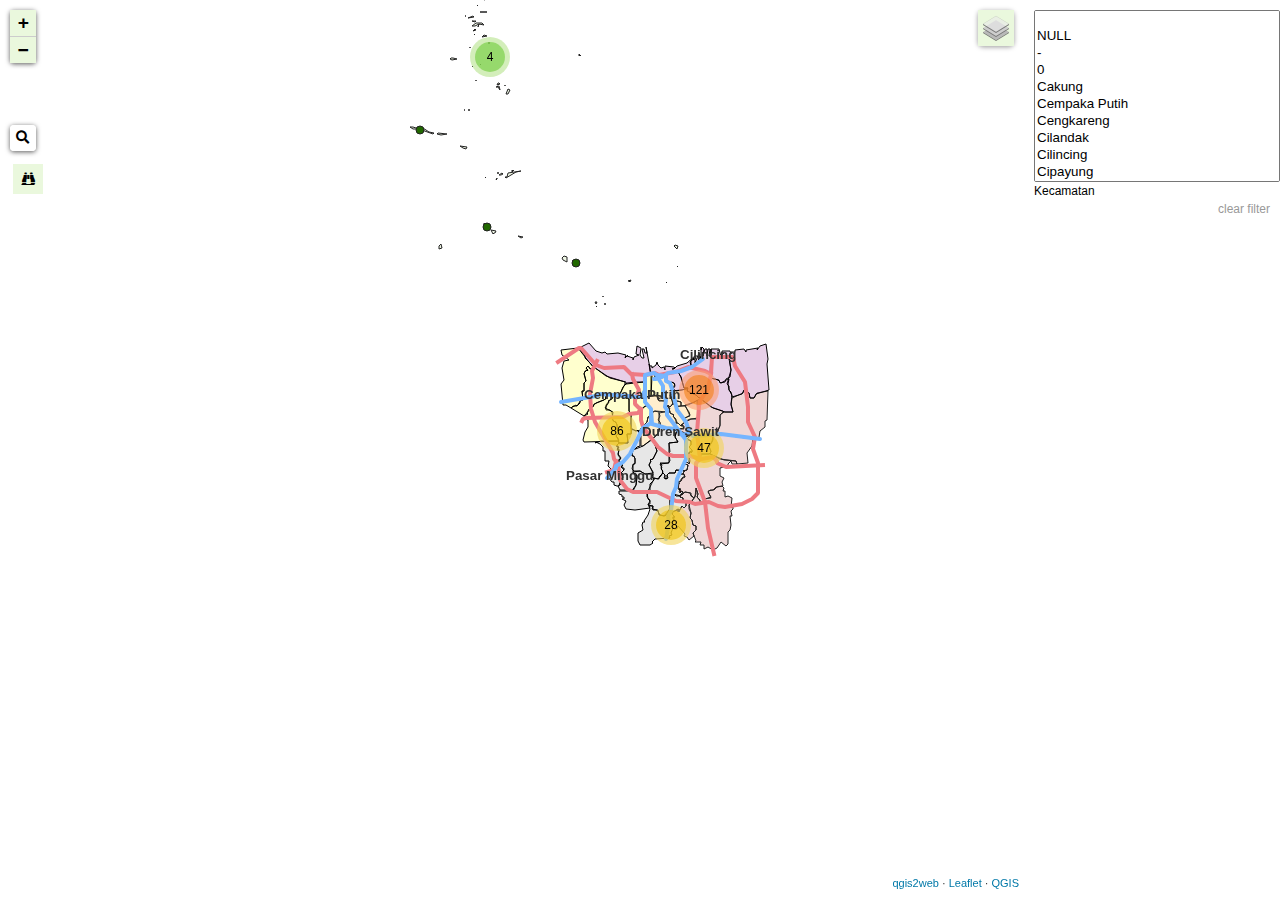
==== map_files/index.html @ c052dae5 "move new data" ====
<!doctype html>
<html lang="en">
    <head>
        <meta charset="utf-8">
        <meta http-equiv="X-UA-Compatible" content="IE=edge">
        <meta name="viewport" content="initial-scale=1,user-scalable=no,maximum-scale=1,width=device-width">
        <meta name="mobile-web-app-capable" content="yes">
        <meta name="apple-mobile-web-app-capable" content="yes">
        <link rel="stylesheet" href="css/leaflet.css">
        <link rel="stylesheet" href="css/qgis2web.css"><link rel="stylesheet" href="css/fontawesome-all.min.css">
        <link rel="stylesheet" href="css/MarkerCluster.css">
        <link rel="stylesheet" href="css/MarkerCluster.Default.css">
        <link rel="stylesheet" href="css/leaflet-search.css">
        <link rel="stylesheet" href="css/filter.css">
<link rel="stylesheet" href="css/nouislider.min.css">
        <link rel="stylesheet" href="css/leaflet-control-geocoder.Geocoder.css">
        <link rel="stylesheet" href="css/leaflet-measure.css">
        <style>
        html, body, #map {
            width: 100%;
            height: 100%;
            padding: 0;
            margin: 0;
        }
        </style>
        <title></title>
    </head>
    <body>
        <div id="map">
        </div>
        <script src="js/qgis2web_expressions.js"></script>
        <script src="js/leaflet.js"></script>
        <script src="js/leaflet.rotatedMarker.js"></script>
        <script src="js/leaflet.pattern.js"></script>
        <script src="js/leaflet-hash.js"></script>
        <script src="js/Autolinker.min.js"></script>
        <script src="js/rbush.min.js"></script>
        <script src="js/labelgun.min.js"></script>
        <script src="js/labels.js"></script>
        <script src="js/leaflet-control-geocoder.Geocoder.js"></script>
        <script src="js/leaflet-measure.js"></script>
        <script src="js/leaflet.markercluster.js"></script>
        <script src="js/leaflet-search.js"></script>
        <script src="js/tailDT.js"></script>
<script src="js/nouislider.min.js"></script>
<script src="js/wNumb.js"></script>
        <script src="data/JakartaBarat_0.js"></script>
        <script src="data/JakartaPusat_1.js"></script>
        <script src="data/JakartaSelatan_2.js"></script>
        <script src="data/JakartaTimur_3.js"></script>
        <script src="data/JakartaUtara_4.js"></script>
        <script src="data/KepSeribu_5.js"></script>
        <script src="data/JalanTol_6.js"></script>
        <script src="data/KRLLine_7.js"></script>
        <script src="data/RPTRA_8.js"></script>
        <script>
        var highlightLayer;
        function highlightFeature(e) {
            highlightLayer = e.target;

            if (e.target.feature.geometry.type === 'LineString') {
              highlightLayer.setStyle({
                color: '#ffff00',
              });
            } else {
              highlightLayer.setStyle({
                fillColor: '#ffff00',
                fillOpacity: 1
              });
            }
            highlightLayer.openPopup();
        }
        var map = L.map('map', {
            zoomControl:true, maxZoom:28, minZoom:1
        }).fitBounds([[-6.603507578263641,106.30020121860794],[-5.8661465099642855,107.29109935093216]]);
        var hash = new L.Hash(map);
        map.attributionControl.setPrefix('<a href="https://github.com/tomchadwin/qgis2web" target="_blank">qgis2web</a> &middot; <a href="https://leafletjs.com" title="A JS library for interactive maps">Leaflet</a> &middot; <a href="https://qgis.org">QGIS</a>');
        var autolinker = new Autolinker({truncate: {length: 30, location: 'smart'}});
        var measureControl = new L.Control.Measure({
            position: 'topleft',
            primaryLengthUnit: 'meters',
            secondaryLengthUnit: 'kilometers',
            primaryAreaUnit: 'sqmeters',
            secondaryAreaUnit: 'hectares'
        });
        measureControl.addTo(map);
        document.getElementsByClassName('leaflet-control-measure-toggle')[0]
        .innerHTML = '';
        document.getElementsByClassName('leaflet-control-measure-toggle')[0]
        .className += ' fas fa-ruler';
        var bounds_group = new L.featureGroup([]);
        function setBounds() {
        }
        function pop_JakartaBarat_0(feature, layer) {
            layer.on({
                mouseout: function(e) {
                    for (i in e.target._eventParents) {
                        e.target._eventParents[i].resetStyle(e.target);
                    }
                    if (typeof layer.closePopup == 'function') {
                        layer.closePopup();
                    } else {
                        layer.eachLayer(function(feature){
                            feature.closePopup()
                        });
                    }
                },
                mouseover: highlightFeature,
            });
            var popupContent = '<table>\
                    <tr>\
                        <th scope="row">Kecamatan</th>\
                        <td>' + (feature.properties['Kecamatan'] !== null ? autolinker.link(feature.properties['Kecamatan'].toLocaleString()) : '') + '</td>\
                    </tr>\
                    <tr>\
                        <th scope="row">Kota</th>\
                        <td>' + (feature.properties['Kota'] !== null ? autolinker.link(feature.properties['Kota'].toLocaleString()) : '') + '</td>\
                    </tr>\
                    <tr>\
                        <th scope="row">Luas (km2)</th>\
                        <td>' + (feature.properties['Luas (km2)'] !== null ? autolinker.link(feature.properties['Luas (km2)'].toLocaleString()) : '') + '</td>\
                    </tr>\
                </table>';
            layer.bindPopup(popupContent, {maxHeight: 400});
        }

        function style_JakartaBarat_0_0() {
            return {
                pane: 'pane_JakartaBarat_0',
                opacity: 1,
                color: 'rgba(0,0,0,1.0)',
                dashArray: '',
                lineCap: 'butt',
                lineJoin: 'miter',
                weight: 1.0, 
                fill: true,
                fillOpacity: 1,
                fillColor: 'rgba(255,255,0,0.19215686274509805)',
                interactive: false,
            }
        }
        map.createPane('pane_JakartaBarat_0');
        map.getPane('pane_JakartaBarat_0').style.zIndex = 400;
        map.getPane('pane_JakartaBarat_0').style['mix-blend-mode'] = 'normal';
        var layer_JakartaBarat_0 = new L.geoJson(json_JakartaBarat_0, {
            attribution: '',
            interactive: false,
            dataVar: 'json_JakartaBarat_0',
            layerName: 'layer_JakartaBarat_0',
            pane: 'pane_JakartaBarat_0',
            onEachFeature: pop_JakartaBarat_0,
            style: style_JakartaBarat_0_0,
        });
        bounds_group.addLayer(layer_JakartaBarat_0);
        map.addLayer(layer_JakartaBarat_0);
        function pop_JakartaPusat_1(feature, layer) {
            layer.on({
                mouseout: function(e) {
                    for (i in e.target._eventParents) {
                        e.target._eventParents[i].resetStyle(e.target);
                    }
                    if (typeof layer.closePopup == 'function') {
                        layer.closePopup();
                    } else {
                        layer.eachLayer(function(feature){
                            feature.closePopup()
                        });
                    }
                },
                mouseover: highlightFeature,
            });
            var popupContent = '<table>\
                    <tr>\
                        <th scope="row">Kecamatan</th>\
                        <td>' + (feature.properties['Kecamatan'] !== null ? autolinker.link(feature.properties['Kecamatan'].toLocaleString()) : '') + '</td>\
                    </tr>\
                    <tr>\
                        <th scope="row">Kota</th>\
                        <td>' + (feature.properties['Kota'] !== null ? autolinker.link(feature.properties['Kota'].toLocaleString()) : '') + '</td>\
                    </tr>\
                    <tr>\
                        <th scope="row">Luas (km2)</th>\
                        <td>' + (feature.properties['Luas (km2)'] !== null ? autolinker.link(feature.properties['Luas (km2)'].toLocaleString()) : '') + '</td>\
                    </tr>\
                </table>';
            layer.bindPopup(popupContent, {maxHeight: 400});
        }

        function style_JakartaPusat_1_0() {
            return {
                pane: 'pane_JakartaPusat_1',
                opacity: 1,
                color: 'rgba(35,35,35,1.0)',
                dashArray: '',
                lineCap: 'butt',
                lineJoin: 'miter',
                weight: 1.0, 
                fill: true,
                fillOpacity: 1,
                fillColor: 'rgba(255,165,0,0.19215686274509805)',
                interactive: false,
            }
        }
        map.createPane('pane_JakartaPusat_1');
        map.getPane('pane_JakartaPusat_1').style.zIndex = 401;
        map.getPane('pane_JakartaPusat_1').style['mix-blend-mode'] = 'normal';
        var layer_JakartaPusat_1 = new L.geoJson(json_JakartaPusat_1, {
            attribution: '',
            interactive: false,
            dataVar: 'json_JakartaPusat_1',
            layerName: 'layer_JakartaPusat_1',
            pane: 'pane_JakartaPusat_1',
            onEachFeature: pop_JakartaPusat_1,
            style: style_JakartaPusat_1_0,
        });
        bounds_group.addLayer(layer_JakartaPusat_1);
        map.addLayer(layer_JakartaPusat_1);
        function pop_JakartaSelatan_2(feature, layer) {
            layer.on({
                mouseout: function(e) {
                    for (i in e.target._eventParents) {
                        e.target._eventParents[i].resetStyle(e.target);
                    }
                    if (typeof layer.closePopup == 'function') {
                        layer.closePopup();
                    } else {
                        layer.eachLayer(function(feature){
                            feature.closePopup()
                        });
                    }
                },
                mouseover: highlightFeature,
            });
            var popupContent = '<table>\
                    <tr>\
                        <th scope="row">Kecamatan</th>\
                        <td>' + (feature.properties['Kecamatan'] !== null ? autolinker.link(feature.properties['Kecamatan'].toLocaleString()) : '') + '</td>\
                    </tr>\
                    <tr>\
                        <th scope="row">Kota</th>\
                        <td>' + (feature.properties['Kota'] !== null ? autolinker.link(feature.properties['Kota'].toLocaleString()) : '') + '</td>\
                    </tr>\
                    <tr>\
                        <th scope="row">Luas (km2)</th>\
                        <td>' + (feature.properties['Luas (km2)'] !== null ? autolinker.link(feature.properties['Luas (km2)'].toLocaleString()) : '') + '</td>\
                    </tr>\
                </table>';
            layer.bindPopup(popupContent, {maxHeight: 400});
        }

        function style_JakartaSelatan_2_0() {
            return {
                pane: 'pane_JakartaSelatan_2',
                opacity: 1,
                color: 'rgba(0,0,0,1.0)',
                dashArray: '',
                lineCap: 'butt',
                lineJoin: 'miter',
                weight: 1.0, 
                fill: true,
                fillOpacity: 1,
                fillColor: 'rgba(128,128,128,0.18823529411764706)',
                interactive: false,
            }
        }
        map.createPane('pane_JakartaSelatan_2');
        map.getPane('pane_JakartaSelatan_2').style.zIndex = 402;
        map.getPane('pane_JakartaSelatan_2').style['mix-blend-mode'] = 'normal';
        var layer_JakartaSelatan_2 = new L.geoJson(json_JakartaSelatan_2, {
            attribution: '',
            interactive: false,
            dataVar: 'json_JakartaSelatan_2',
            layerName: 'layer_JakartaSelatan_2',
            pane: 'pane_JakartaSelatan_2',
            onEachFeature: pop_JakartaSelatan_2,
            style: style_JakartaSelatan_2_0,
        });
        bounds_group.addLayer(layer_JakartaSelatan_2);
        map.addLayer(layer_JakartaSelatan_2);
        function pop_JakartaTimur_3(feature, layer) {
            layer.on({
                mouseout: function(e) {
                    for (i in e.target._eventParents) {
                        e.target._eventParents[i].resetStyle(e.target);
                    }
                    if (typeof layer.closePopup == 'function') {
                        layer.closePopup();
                    } else {
                        layer.eachLayer(function(feature){
                            feature.closePopup()
                        });
                    }
                },
                mouseover: highlightFeature,
            });
            var popupContent = '<table>\
                    <tr>\
                        <th scope="row">Kecamatan</th>\
                        <td>' + (feature.properties['Kecamatan'] !== null ? autolinker.link(feature.properties['Kecamatan'].toLocaleString()) : '') + '</td>\
                    </tr>\
                    <tr>\
                        <th scope="row">Kota</th>\
                        <td>' + (feature.properties['Kota'] !== null ? autolinker.link(feature.properties['Kota'].toLocaleString()) : '') + '</td>\
                    </tr>\
                    <tr>\
                        <th scope="row">Luas (km2)</th>\
                        <td>' + (feature.properties['Luas (km2)'] !== null ? autolinker.link(feature.properties['Luas (km2)'].toLocaleString()) : '') + '</td>\
                    </tr>\
                </table>';
            layer.bindPopup(popupContent, {maxHeight: 400});
        }

        function style_JakartaTimur_3_0() {
            return {
                pane: 'pane_JakartaTimur_3',
                opacity: 1,
                color: 'rgba(35,35,35,1.0)',
                dashArray: '',
                lineCap: 'butt',
                lineJoin: 'miter',
                weight: 1.0, 
                fill: true,
                fillOpacity: 1,
                fillColor: 'rgba(165,42,42,0.18823529411764706)',
                interactive: false,
            }
        }
        map.createPane('pane_JakartaTimur_3');
        map.getPane('pane_JakartaTimur_3').style.zIndex = 403;
        map.getPane('pane_JakartaTimur_3').style['mix-blend-mode'] = 'normal';
        var layer_JakartaTimur_3 = new L.geoJson(json_JakartaTimur_3, {
            attribution: '',
            interactive: false,
            dataVar: 'json_JakartaTimur_3',
            layerName: 'layer_JakartaTimur_3',
            pane: 'pane_JakartaTimur_3',
            onEachFeature: pop_JakartaTimur_3,
            style: style_JakartaTimur_3_0,
        });
        bounds_group.addLayer(layer_JakartaTimur_3);
        map.addLayer(layer_JakartaTimur_3);
        function pop_JakartaUtara_4(feature, layer) {
            layer.on({
                mouseout: function(e) {
                    for (i in e.target._eventParents) {
                        e.target._eventParents[i].resetStyle(e.target);
                    }
                    if (typeof layer.closePopup == 'function') {
                        layer.closePopup();
                    } else {
                        layer.eachLayer(function(feature){
                            feature.closePopup()
                        });
                    }
                },
                mouseover: highlightFeature,
            });
            var popupContent = '<table>\
                    <tr>\
                        <th scope="row">Kecamatan</th>\
                        <td>' + (feature.properties['Kecamatan'] !== null ? autolinker.link(feature.properties['Kecamatan'].toLocaleString()) : '') + '</td>\
                    </tr>\
                    <tr>\
                        <th scope="row">Kota</th>\
                        <td>' + (feature.properties['Kota'] !== null ? autolinker.link(feature.properties['Kota'].toLocaleString()) : '') + '</td>\
                    </tr>\
                    <tr>\
                        <th scope="row">Luas (km2)</th>\
                        <td>' + (feature.properties['Luas (km2)'] !== null ? autolinker.link(feature.properties['Luas (km2)'].toLocaleString()) : '') + '</td>\
                    </tr>\
                </table>';
            layer.bindPopup(popupContent, {maxHeight: 400});
        }

        function style_JakartaUtara_4_0() {
            return {
                pane: 'pane_JakartaUtara_4',
                opacity: 1,
                color: 'rgba(0,0,0,1.0)',
                dashArray: '',
                lineCap: 'butt',
                lineJoin: 'miter',
                weight: 1.0, 
                fill: true,
                fillOpacity: 1,
                fillColor: 'rgba(128,0,128,0.18823529411764706)',
                interactive: false,
            }
        }
        map.createPane('pane_JakartaUtara_4');
        map.getPane('pane_JakartaUtara_4').style.zIndex = 404;
        map.getPane('pane_JakartaUtara_4').style['mix-blend-mode'] = 'normal';
        var layer_JakartaUtara_4 = new L.geoJson(json_JakartaUtara_4, {
            attribution: '',
            interactive: false,
            dataVar: 'json_JakartaUtara_4',
            layerName: 'layer_JakartaUtara_4',
            pane: 'pane_JakartaUtara_4',
            onEachFeature: pop_JakartaUtara_4,
            style: style_JakartaUtara_4_0,
        });
        bounds_group.addLayer(layer_JakartaUtara_4);
        map.addLayer(layer_JakartaUtara_4);
        function pop_KepSeribu_5(feature, layer) {
            layer.on({
                mouseout: function(e) {
                    for (i in e.target._eventParents) {
                        e.target._eventParents[i].resetStyle(e.target);
                    }
                    if (typeof layer.closePopup == 'function') {
                        layer.closePopup();
                    } else {
                        layer.eachLayer(function(feature){
                            feature.closePopup()
                        });
                    }
                },
                mouseover: highlightFeature,
            });
            var popupContent = '<table>\
                    <tr>\
                        <th scope="row">Kecamatan</th>\
                        <td>' + (feature.properties['Kecamatan'] !== null ? autolinker.link(feature.properties['Kecamatan'].toLocaleString()) : '') + '</td>\
                    </tr>\
                    <tr>\
                        <th scope="row">Kota</th>\
                        <td>' + (feature.properties['Kota'] !== null ? autolinker.link(feature.properties['Kota'].toLocaleString()) : '') + '</td>\
                    </tr>\
                </table>';
            layer.bindPopup(popupContent, {maxHeight: 400});
        }

        function style_KepSeribu_5_0() {
            return {
                pane: 'pane_KepSeribu_5',
                opacity: 1,
                color: 'rgba(35,35,35,1.0)',
                dashArray: '',
                lineCap: 'butt',
                lineJoin: 'miter',
                weight: 1.0, 
                fill: true,
                fillOpacity: 1,
                fillColor: 'rgba(136,193,70,0.1450980392156863)',
                interactive: false,
            }
        }
        map.createPane('pane_KepSeribu_5');
        map.getPane('pane_KepSeribu_5').style.zIndex = 405;
        map.getPane('pane_KepSeribu_5').style['mix-blend-mode'] = 'normal';
        var layer_KepSeribu_5 = new L.geoJson(json_KepSeribu_5, {
            attribution: '',
            interactive: false,
            dataVar: 'json_KepSeribu_5',
            layerName: 'layer_KepSeribu_5',
            pane: 'pane_KepSeribu_5',
            onEachFeature: pop_KepSeribu_5,
            style: style_KepSeribu_5_0,
        });
        bounds_group.addLayer(layer_KepSeribu_5);
        map.addLayer(layer_KepSeribu_5);
        function pop_JalanTol_6(feature, layer) {
            layer.on({
                mouseout: function(e) {
                    for (i in e.target._eventParents) {
                        e.target._eventParents[i].resetStyle(e.target);
                    }
                    if (typeof layer.closePopup == 'function') {
                        layer.closePopup();
                    } else {
                        layer.eachLayer(function(feature){
                            feature.closePopup()
                        });
                    }
                },
                mouseover: highlightFeature,
            });
        }

        function style_JalanTol_6_0() {
            return {
                pane: 'pane_JalanTol_6',
                opacity: 1,
                color: 'rgba(238,122,130,1.0)',
                dashArray: '',
                lineCap: 'square',
                lineJoin: 'bevel',
                weight: 4.0,
                fillOpacity: 0,
                interactive: true,
            }
        }
        map.createPane('pane_JalanTol_6');
        map.getPane('pane_JalanTol_6').style.zIndex = 406;
        map.getPane('pane_JalanTol_6').style['mix-blend-mode'] = 'normal';
        var layer_JalanTol_6 = new L.geoJson(json_JalanTol_6, {
            attribution: '',
            interactive: true,
            dataVar: 'json_JalanTol_6',
            layerName: 'layer_JalanTol_6',
            pane: 'pane_JalanTol_6',
            onEachFeature: pop_JalanTol_6,
            style: style_JalanTol_6_0,
        });
        bounds_group.addLayer(layer_JalanTol_6);
        map.addLayer(layer_JalanTol_6);
        function pop_KRLLine_7(feature, layer) {
            layer.on({
                mouseout: function(e) {
                    for (i in e.target._eventParents) {
                        e.target._eventParents[i].resetStyle(e.target);
                    }
                    if (typeof layer.closePopup == 'function') {
                        layer.closePopup();
                    } else {
                        layer.eachLayer(function(feature){
                            feature.closePopup()
                        });
                    }
                },
                mouseover: highlightFeature,
            });
            var popupContent = '<table>\
                    <tr>\
                        <td colspan="2"><strong>Line</strong><br />' + (feature.properties['Line'] !== null ? autolinker.link(feature.properties['Line'].toLocaleString()) : '') + '</td>\
                    </tr>\
                </table>';
            layer.bindPopup(popupContent, {maxHeight: 400});
        }

        function style_KRLLine_7_0() {
            return {
                pane: 'pane_KRLLine_7',
                opacity: 1,
                color: 'rgba(117,181,255,1.0)',
                dashArray: '',
                lineCap: 'round',
                lineJoin: 'round',
                weight: 4.0,
                fillOpacity: 0,
                interactive: true,
            }
        }
        map.createPane('pane_KRLLine_7');
        map.getPane('pane_KRLLine_7').style.zIndex = 407;
        map.getPane('pane_KRLLine_7').style['mix-blend-mode'] = 'normal';
        var layer_KRLLine_7 = new L.geoJson(json_KRLLine_7, {
            attribution: '',
            interactive: true,
            dataVar: 'json_KRLLine_7',
            layerName: 'layer_KRLLine_7',
            pane: 'pane_KRLLine_7',
            onEachFeature: pop_KRLLine_7,
            style: style_KRLLine_7_0,
        });
        bounds_group.addLayer(layer_KRLLine_7);
        map.addLayer(layer_KRLLine_7);
        function pop_RPTRA_8(feature, layer) {
            layer.on({
                mouseout: function(e) {
                    for (i in e.target._eventParents) {
                        e.target._eventParents[i].resetStyle(e.target);
                    }
                    if (typeof layer.closePopup == 'function') {
                        layer.closePopup();
                    } else {
                        layer.eachLayer(function(feature){
                            feature.closePopup()
                        });
                    }
                },
                mouseover: highlightFeature,
            });
            var popupContent = '<table>\
                    <tr>\
                        <td colspan="2"><strong>ID</strong><br />' + (feature.properties['ID'] !== null ? autolinker.link(feature.properties['ID'].toLocaleString()) : '') + '</td>\
                    </tr>\
                    <tr>\
                        <td colspan="2"><strong>Nama</strong><br />' + (feature.properties['Nama'] !== null ? autolinker.link(feature.properties['Nama'].toLocaleString()) : '') + '</td>\
                    </tr>\
                    <tr>\
                        <td colspan="2"><strong>Rating</strong><br />' + (feature.properties['Rating'] !== null ? autolinker.link(feature.properties['Rating'].toLocaleString()) : '') + '</td>\
                    </tr>\
                    <tr>\
                        <td colspan="2"><strong>Ulasan</strong><br />' + (feature.properties['Ulasan'] !== null ? autolinker.link(feature.properties['Ulasan'].toLocaleString()) : '') + '</td>\
                    </tr>\
                    <tr>\
                        <td colspan="2"><strong>Alamat</strong><br />' + (feature.properties['Alamat'] !== null ? autolinker.link(feature.properties['Alamat'].toLocaleString()) : '') + '</td>\
                    </tr>\
                    <tr>\
                        <td colspan="2"><strong>latitude</strong><br />' + (feature.properties['latitude'] !== null ? autolinker.link(feature.properties['latitude'].toLocaleString()) : '') + '</td>\
                    </tr>\
                    <tr>\
                        <td colspan="2"><strong>longitude</strong><br />' + (feature.properties['longitude'] !== null ? autolinker.link(feature.properties['longitude'].toLocaleString()) : '') + '</td>\
                    </tr>\
                </table>';
            layer.bindPopup(popupContent, {maxHeight: 400});
        }

        function style_RPTRA_8_0() {
            return {
                pane: 'pane_RPTRA_8',
                radius: 4.0,
                opacity: 1,
                color: 'rgba(35,35,35,1.0)',
                dashArray: '',
                lineCap: 'butt',
                lineJoin: 'miter',
                weight: 1,
                fill: true,
                fillOpacity: 1,
                fillColor: 'rgba(33,104,0,1.0)',
                interactive: true,
            }
        }
        map.createPane('pane_RPTRA_8');
        map.getPane('pane_RPTRA_8').style.zIndex = 408;
        map.getPane('pane_RPTRA_8').style['mix-blend-mode'] = 'normal';
        var layer_RPTRA_8 = new L.geoJson(json_RPTRA_8, {
            attribution: '',
            interactive: true,
            dataVar: 'json_RPTRA_8',
            layerName: 'layer_RPTRA_8',
            pane: 'pane_RPTRA_8',
            onEachFeature: pop_RPTRA_8,
            pointToLayer: function (feature, latlng) {
                var context = {
                    feature: feature,
                    variables: {}
                };
                return L.circleMarker(latlng, style_RPTRA_8_0(feature));
            },
        });
        var cluster_RPTRA_8 = new L.MarkerClusterGroup({showCoverageOnHover: false,
            spiderfyDistanceMultiplier: 2});
        cluster_RPTRA_8.addLayer(layer_RPTRA_8);

        bounds_group.addLayer(layer_RPTRA_8);
        cluster_RPTRA_8.addTo(map);
        var osmGeocoder = new L.Control.Geocoder({
            collapsed: true,
            position: 'topleft',
            text: 'Search',
            title: 'Testing'
        }).addTo(map);
        document.getElementsByClassName('leaflet-control-geocoder-icon')[0]
        .className += ' fa fa-search';
        document.getElementsByClassName('leaflet-control-geocoder-icon')[0]
        .title += 'Search for a place';
        var baseMaps = {};
        L.control.layers(baseMaps,{'<img src="legend/RPTRA_8.png" /> RPTRA': cluster_RPTRA_8,'<img src="legend/KRLLine_7.png" /> KRL Line': layer_KRLLine_7,'<img src="legend/JalanTol_6.png" /> Jalan Tol': layer_JalanTol_6,'<img src="legend/KepSeribu_5.png" /> Kep.  Seribu': layer_KepSeribu_5,'<img src="legend/JakartaUtara_4.png" /> Jakarta Utara': layer_JakartaUtara_4,'<img src="legend/JakartaTimur_3.png" /> Jakarta Timur': layer_JakartaTimur_3,'<img src="legend/JakartaSelatan_2.png" /> Jakarta Selatan': layer_JakartaSelatan_2,'<img src="legend/JakartaPusat_1.png" /> Jakarta Pusat': layer_JakartaPusat_1,'<img src="legend/JakartaBarat_0.png" /> Jakarta Barat': layer_JakartaBarat_0,}).addTo(map);
        setBounds();
        var i = 0;
        layer_JakartaBarat_0.eachLayer(function(layer) {
            var context = {
                feature: layer.feature,
                variables: {}
            };
            layer.bindTooltip((layer.feature.properties['Kecamatan'] !== null?String('<div style="color: #323232; font-size: 10pt; font-weight: bold; font-family: \'Noto Serif Kannada\', sans-serif;">' + layer.feature.properties['Kecamatan']) + '</div>':''), {permanent: true, offset: [-0, -16], className: 'css_JakartaBarat_0'});
            labels.push(layer);
            totalMarkers += 1;
              layer.added = true;
              addLabel(layer, i);
              i++;
        });
        var i = 0;
        layer_JakartaPusat_1.eachLayer(function(layer) {
            var context = {
                feature: layer.feature,
                variables: {}
            };
            layer.bindTooltip((layer.feature.properties['Kecamatan'] !== null?String('<div style="color: #323232; font-size: 10pt; font-weight: bold; font-family: \'Noto Serif Kannada\', sans-serif;">' + layer.feature.properties['Kecamatan']) + '</div>':''), {permanent: true, offset: [-0, -16], className: 'css_JakartaPusat_1'});
            labels.push(layer);
            totalMarkers += 1;
              layer.added = true;
              addLabel(layer, i);
              i++;
        });
        var i = 0;
        layer_JakartaSelatan_2.eachLayer(function(layer) {
            var context = {
                feature: layer.feature,
                variables: {}
            };
            layer.bindTooltip((layer.feature.properties['Kecamatan'] !== null?String('<div style="color: #323232; font-size: 10pt; font-weight: bold; font-family: \'Noto Serif Kannada\', sans-serif;">' + layer.feature.properties['Kecamatan']) + '</div>':''), {permanent: true, offset: [-0, -16], className: 'css_JakartaSelatan_2'});
            labels.push(layer);
            totalMarkers += 1;
              layer.added = true;
              addLabel(layer, i);
              i++;
        });
        var i = 0;
        layer_JakartaTimur_3.eachLayer(function(layer) {
            var context = {
                feature: layer.feature,
                variables: {}
            };
            layer.bindTooltip((layer.feature.properties['Kecamatan'] !== null?String('<div style="color: #323232; font-size: 10pt; font-weight: bold; font-family: \'Noto Serif Kannada\', sans-serif;">' + layer.feature.properties['Kecamatan']) + '</div>':''), {permanent: true, offset: [-0, -16], className: 'css_JakartaTimur_3'});
            labels.push(layer);
            totalMarkers += 1;
              layer.added = true;
              addLabel(layer, i);
              i++;
        });
        var i = 0;
        layer_JakartaUtara_4.eachLayer(function(layer) {
            var context = {
                feature: layer.feature,
                variables: {}
            };
            layer.bindTooltip((layer.feature.properties['Kecamatan'] !== null?String('<div style="color: #323232; font-size: 10pt; font-weight: bold; font-family: \'Noto Serif Kannada\', sans-serif;">' + layer.feature.properties['Kecamatan']) + '</div>':''), {permanent: true, offset: [-0, -16], className: 'css_JakartaUtara_4'});
            labels.push(layer);
            totalMarkers += 1;
              layer.added = true;
              addLabel(layer, i);
              i++;
        });
        map.addControl(new L.Control.Search({
            layer: cluster_RPTRA_8,
            initial: false,
            hideMarkerOnCollapse: true,
            propertyName: 'Nama'}));
        document.getElementsByClassName('search-button')[0].className +=
         ' fa fa-binoculars';
        var mapDiv = document.getElementById('map');
        var row = document.createElement('div');
        row.className="row";
        row.id="all";
        row.style.height = "100%";
        var col1 = document.createElement('div');
        col1.className="col9";
        col1.id = "mapWindow";
        col1.style.height = "99%";
        col1.style.width = "80%";
        col1.style.display = "inline-block";
        var col2 = document.createElement('div');
        col2.className="col3";
        col2.id = "menu";
        col2.style.display = "inline-block";
        mapDiv.parentNode.insertBefore(row, mapDiv);
        document.getElementById("all").appendChild(col1);
        document.getElementById("all").appendChild(col2);
        col1.appendChild(mapDiv)
        var Filters = {"Kecamatan": "str"};
        function filterFunc() {
          map.eachLayer(function(lyr){
          if ("options" in lyr && "dataVar" in lyr["options"]){
            features = this[lyr["options"]["dataVar"]].features.slice(0);
            try{
              for (key in Filters){
                keyS = key.replace(/[^a-zA-Z0-9_]/g, "")
                if (Filters[key] == "str" || Filters[key] == "bool"){
                  var selection = [];
                  var options = document.getElementById("sel_" + keyS).options
                  for (var i=0; i < options.length; i++) {
                    if (options[i].selected) selection.push(options[i].value);
                  }
                    try{
                      if (key in features[0].properties){
                        for (i = features.length - 1;
                          i >= 0; --i){
                          if (selection.indexOf(
                          features[i].properties[key])<0
                          && selection.length>0) {
                          features.splice(i,1);
                          }
                        }
                      }
                    } catch(err){
                  }
                }
                if (Filters[key] == "int"){
                  sliderVals =  document.getElementById(
                    "div_" + keyS).noUiSlider.get();
                  try{
                    if (key in features[0].properties){
                    for (i = features.length - 1; i >= 0; --i){
                      if (parseInt(features[i].properties[key])
                          < sliderVals[0]
                          || parseInt(features[i].properties[key])
                          > sliderVals[1]){
                            features.splice(i,1);
                          }
                        }
                      }
                    } catch(err){
                    }
                  }
                if (Filters[key] == "real"){
                  sliderVals =  document.getElementById(
                    "div_" + keyS).noUiSlider.get();
                  try{
                    if (key in features[0].properties){
                    for (i = features.length - 1; i >= 0; --i){
                      if (features[i].properties[key]
                          < sliderVals[0]
                          || features[i].properties[key]
                          > sliderVals[1]){
                            features.splice(i,1);
                          }
                        }
                      }
                    } catch(err){
                    }
                  }
                if (Filters[key] == "date"
                  || Filters[key] == "datetime"
                  || Filters[key] == "time"){
                  try{
                    if (key in features[0].properties){
                      HTMLkey = key.replace(/[&\/\\#,+()$~%.'":*?<>{} ]/g, '');
                      startdate = document.getElementById("dat_" +
                        HTMLkey + "_date1").value.replace(" ", "T");
                      enddate = document.getElementById("dat_" +
                        HTMLkey + "_date2").value.replace(" ", "T");
                      for (i = features.length - 1; i >= 0; --i){
                        if (features[i].properties[key] < startdate
                          || features[i].properties[key] > enddate){
                          features.splice(i,1);
                        }
                      }
                    }
                  } catch(err){
                  }
                }
              }
            } catch(err){
            }
          this[lyr["options"]["layerName"]].clearLayers();
          this[lyr["options"]["layerName"]].addData(features);
        var i = 0;
        layer_JakartaBarat_0.eachLayer(function(layer) {
            var context = {
                feature: layer.feature,
                variables: {}
            };
            layer.bindTooltip((layer.feature.properties['Kecamatan'] !== null?String('<div style="color: #323232; font-size: 10pt; font-weight: bold; font-family: \'Noto Serif Kannada\', sans-serif;">' + layer.feature.properties['Kecamatan']) + '</div>':''), {permanent: true, offset: [-0, -16], className: 'css_JakartaBarat_0'});
            labels.push(layer);
            totalMarkers += 1;
              layer.added = true;
              addLabel(layer, i);
              i++;
        });
        var i = 0;
        layer_JakartaPusat_1.eachLayer(function(layer) {
            var context = {
                feature: layer.feature,
                variables: {}
            };
            layer.bindTooltip((layer.feature.properties['Kecamatan'] !== null?String('<div style="color: #323232; font-size: 10pt; font-weight: bold; font-family: \'Noto Serif Kannada\', sans-serif;">' + layer.feature.properties['Kecamatan']) + '</div>':''), {permanent: true, offset: [-0, -16], className: 'css_JakartaPusat_1'});
            labels.push(layer);
            totalMarkers += 1;
              layer.added = true;
              addLabel(layer, i);
              i++;
        });
        var i = 0;
        layer_JakartaSelatan_2.eachLayer(function(layer) {
            var context = {
                feature: layer.feature,
                variables: {}
            };
            layer.bindTooltip((layer.feature.properties['Kecamatan'] !== null?String('<div style="color: #323232; font-size: 10pt; font-weight: bold; font-family: \'Noto Serif Kannada\', sans-serif;">' + layer.feature.properties['Kecamatan']) + '</div>':''), {permanent: true, offset: [-0, -16], className: 'css_JakartaSelatan_2'});
            labels.push(layer);
            totalMarkers += 1;
              layer.added = true;
              addLabel(layer, i);
              i++;
        });
        var i = 0;
        layer_JakartaTimur_3.eachLayer(function(layer) {
            var context = {
                feature: layer.feature,
                variables: {}
            };
            layer.bindTooltip((layer.feature.properties['Kecamatan'] !== null?String('<div style="color: #323232; font-size: 10pt; font-weight: bold; font-family: \'Noto Serif Kannada\', sans-serif;">' + layer.feature.properties['Kecamatan']) + '</div>':''), {permanent: true, offset: [-0, -16], className: 'css_JakartaTimur_3'});
            labels.push(layer);
            totalMarkers += 1;
              layer.added = true;
              addLabel(layer, i);
              i++;
        });
        var i = 0;
        layer_JakartaUtara_4.eachLayer(function(layer) {
            var context = {
                feature: layer.feature,
                variables: {}
            };
            layer.bindTooltip((layer.feature.properties['Kecamatan'] !== null?String('<div style="color: #323232; font-size: 10pt; font-weight: bold; font-family: \'Noto Serif Kannada\', sans-serif;">' + layer.feature.properties['Kecamatan']) + '</div>':''), {permanent: true, offset: [-0, -16], className: 'css_JakartaUtara_4'});
            labels.push(layer);
            totalMarkers += 1;
              layer.added = true;
              addLabel(layer, i);
              i++;
        });
          }
          })
        }
            document.getElementById("menu").appendChild(
                document.createElement("div"));
            var div_Kecamatan = document.createElement('div');
            div_Kecamatan.id = "div_Kecamatan";
            div_Kecamatan.className= "filterselect";
            document.getElementById("menu").appendChild(div_Kecamatan);
            sel_Kecamatan = document.createElement('select');
            sel_Kecamatan.multiple = true;
            sel_Kecamatan.size = 10;
            sel_Kecamatan.id = "sel_Kecamatan";
            var Kecamatan_options_str = "<option value='' unselected></option>";
            sel_Kecamatan.onchange = function(){filterFunc()};
            Kecamatan_options_str  += '<option value="NULL">NULL</option>';
            Kecamatan_options_str  += '<option value="-">-</option>';
            Kecamatan_options_str  += '<option value="0">0</option>';
            Kecamatan_options_str  += '<option value="Cakung">Cakung</option>';
            Kecamatan_options_str  += '<option value="Cempaka Putih">Cempaka Putih</option>';
            Kecamatan_options_str  += '<option value="Cengkareng">Cengkareng</option>';
            Kecamatan_options_str  += '<option value="Cilandak">Cilandak</option>';
            Kecamatan_options_str  += '<option value="Cilincing">Cilincing</option>';
            Kecamatan_options_str  += '<option value="Cipayung">Cipayung</option>';
            Kecamatan_options_str  += '<option value="Ciracas">Ciracas</option>';
            Kecamatan_options_str  += '<option value="Duren Sawit">Duren Sawit</option>';
            Kecamatan_options_str  += '<option value="Gambir">Gambir</option>';
            Kecamatan_options_str  += '<option value="Grogol Petamburan">Grogol Petamburan</option>';
            Kecamatan_options_str  += '<option value="Jagakarsa">Jagakarsa</option>';
            Kecamatan_options_str  += '<option value="Jatinegara">Jatinegara</option>';
            Kecamatan_options_str  += '<option value="Johar Baru">Johar Baru</option>';
            Kecamatan_options_str  += '<option value="Kalideres">Kalideres</option>';
            Kecamatan_options_str  += '<option value="Kebayoran Baru">Kebayoran Baru</option>';
            Kecamatan_options_str  += '<option value="Kebayoran Lama">Kebayoran Lama</option>';
            Kecamatan_options_str  += '<option value="Kebon Jeruk">Kebon Jeruk</option>';
            Kecamatan_options_str  += '<option value="Kelapa Gading">Kelapa Gading</option>';
            Kecamatan_options_str  += '<option value="Kemayoran">Kemayoran</option>';
            Kecamatan_options_str  += '<option value="Kembangan">Kembangan</option>';
            Kecamatan_options_str  += '<option value="Koja">Koja</option>';
            Kecamatan_options_str  += '<option value="Kramatjati">Kramatjati</option>';
            Kecamatan_options_str  += '<option value="Laguna">Laguna</option>';
            Kecamatan_options_str  += '<option value="Makasar">Makasar</option>';
            Kecamatan_options_str  += '<option value="Mampang Prapatan">Mampang Prapatan</option>';
            Kecamatan_options_str  += '<option value="Matraman">Matraman</option>';
            Kecamatan_options_str  += '<option value="Menteng">Menteng</option>';
            Kecamatan_options_str  += '<option value="Pademangan">Pademangan</option>';
            Kecamatan_options_str  += '<option value="Palmerah">Palmerah</option>';
            Kecamatan_options_str  += '<option value="Pancoran">Pancoran</option>';
            Kecamatan_options_str  += '<option value="Pasar Minggu">Pasar Minggu</option>';
            Kecamatan_options_str  += '<option value="Pasar Rebo">Pasar Rebo</option>';
            Kecamatan_options_str  += '<option value="Penjaringan">Penjaringan</option>';
            Kecamatan_options_str  += '<option value="Pesanggrahan">Pesanggrahan</option>';
            Kecamatan_options_str  += '<option value="Pulau Ayer Kecil">Pulau Ayer Kecil</option>';
            Kecamatan_options_str  += '<option value="Pulau Bidadari">Pulau Bidadari</option>';
            Kecamatan_options_str  += '<option value="Pulau Bokor">Pulau Bokor</option>';
            Kecamatan_options_str  += '<option value="Pulau Bulat">Pulau Bulat</option>';
            Kecamatan_options_str  += '<option value="Pulau Burung">Pulau Burung</option>';
            Kecamatan_options_str  += '<option value="Pulau Cipir">Pulau Cipir</option>';
            Kecamatan_options_str  += '<option value="Pulau Dolphin">Pulau Dolphin</option>';
            Kecamatan_options_str  += '<option value="Pulau Dua Timur">Pulau Dua Timur</option>';
            Kecamatan_options_str  += '<option value="Pulau Gotrah">Pulau Gotrah</option>';
            Kecamatan_options_str  += '<option value="Pulau Harapan 1">Pulau Harapan 1</option>';
            Kecamatan_options_str  += '<option value="Pulau Harapan 3">Pulau Harapan 3</option>';
            Kecamatan_options_str  += '<option value="Pulau Harapan 4">Pulau Harapan 4</option>';
            Kecamatan_options_str  += '<option value="Pulau Kaliage">Pulau Kaliage</option>';
            Kecamatan_options_str  += '<option value="Pulau Kaliage Kecil">Pulau Kaliage Kecil</option>';
            Kecamatan_options_str  += '<option value="Pulau Kapal/Onrust">Pulau Kapal/Onrust</option>';
            Kecamatan_options_str  += '<option value="Pulau Karang Beras">Pulau Karang Beras</option>';
            Kecamatan_options_str  += '<option value="Pulau Karya">Pulau Karya</option>';
            Kecamatan_options_str  += '<option value="Pulau Kelapa">Pulau Kelapa</option>';
            Kecamatan_options_str  += '<option value="Pulau Kelapa Dua">Pulau Kelapa Dua</option>';
            Kecamatan_options_str  += '<option value="Pulau Kelor Besar">Pulau Kelor Besar</option>';
            Kecamatan_options_str  += '<option value="Pulau Kelor Timur">Pulau Kelor Timur</option>';
            Kecamatan_options_str  += '<option value="Pulau Kelor Timur 1">Pulau Kelor Timur 1</option>';
            Kecamatan_options_str  += '<option value="Pulau Kongsi Barat">Pulau Kongsi Barat</option>';
            Kecamatan_options_str  += '<option value="Pulau Kongsi Timur">Pulau Kongsi Timur</option>';
            Kecamatan_options_str  += '<option value="Pulau Laki">Pulau Laki</option>';
            Kecamatan_options_str  += '<option value="Pulau Lancang">Pulau Lancang</option>';
            Kecamatan_options_str  += '<option value="Pulau Lancang Kecil">Pulau Lancang Kecil</option>';
            Kecamatan_options_str  += '<option value="Pulau Macan">Pulau Macan</option>';
            Kecamatan_options_str  += '<option value="Pulau Nyamuk Kecil">Pulau Nyamuk Kecil</option>';
            Kecamatan_options_str  += '<option value="Pulau Opak Besar">Pulau Opak Besar</option>';
            Kecamatan_options_str  += '<option value="Pulau Opak Besar Timur">Pulau Opak Besar Timur</option>';
            Kecamatan_options_str  += '<option value="Pulau Pabelokan">Pulau Pabelokan</option>';
            Kecamatan_options_str  += '<option value="Pulau Pandan Gusung">Pulau Pandan Gusung</option>';
            Kecamatan_options_str  += '<option value="Pulau Panggang">Pulau Panggang</option>';
            Kecamatan_options_str  += '<option value="Pulau Panjang">Pulau Panjang</option>';
            Kecamatan_options_str  += '<option value="Pulau Pantara">Pulau Pantara</option>';
            Kecamatan_options_str  += '<option value="Pulau Pari">Pulau Pari</option>';
            Kecamatan_options_str  += '<option value="Pulau Patra Bira">Pulau Patra Bira</option>';
            Kecamatan_options_str  += '<option value="Pulau Payung">Pulau Payung</option>';
            Kecamatan_options_str  += '<option value="Pulau Payung Kecil">Pulau Payung Kecil</option>';
            Kecamatan_options_str  += '<option value="Pulau Peniki">Pulau Peniki</option>';
            Kecamatan_options_str  += '<option value="Pulau Pramuka">Pulau Pramuka</option>';
            Kecamatan_options_str  += '<option value="Pulau Pramuka 1">Pulau Pramuka 1</option>';
            Kecamatan_options_str  += '<option value="Pulau Putri">Pulau Putri</option>';
            Kecamatan_options_str  += '<option value="Pulau Rambut">Pulau Rambut</option>';
            Kecamatan_options_str  += '<option value="Pulau Semak Daun">Pulau Semak Daun</option>';
            Kecamatan_options_str  += '<option value="Pulau Sepa Kecil">Pulau Sepa Kecil</option>';
            Kecamatan_options_str  += '<option value="Pulau Seribu">Pulau Seribu</option>';
            Kecamatan_options_str  += '<option value="Pulau Tengah">Pulau Tengah</option>';
            Kecamatan_options_str  += '<option value="Pulau Tengah 2">Pulau Tengah 2</option>';
            Kecamatan_options_str  += '<option value="Pulau Tidung Barat">Pulau Tidung Barat</option>';
            Kecamatan_options_str  += '<option value="Pulau Tidung Kecil">Pulau Tidung Kecil</option>';
            Kecamatan_options_str  += '<option value="Pulau Tikus">Pulau Tikus</option>';
            Kecamatan_options_str  += '<option value="Pulau Untung Jawa">Pulau Untung Jawa</option>';
            Kecamatan_options_str  += '<option value="Pulau tongkeng">Pulau tongkeng</option>';
            Kecamatan_options_str  += '<option value="Pulo Gadung">Pulo Gadung</option>';
            Kecamatan_options_str  += '<option value="Sawah Besar">Sawah Besar</option>';
            Kecamatan_options_str  += '<option value="Senen">Senen</option>';
            Kecamatan_options_str  += '<option value="Setia Budi">Setia Budi</option>';
            Kecamatan_options_str  += '<option value="Taman Sari">Taman Sari</option>';
            Kecamatan_options_str  += '<option value="Tambora">Tambora</option>';
            Kecamatan_options_str  += '<option value="Tanah Abang">Tanah Abang</option>';
            Kecamatan_options_str  += '<option value="Tanjung Priok">Tanjung Priok</option>';
            Kecamatan_options_str  += '<option value="Tebet">Tebet</option>';
            sel_Kecamatan.innerHTML = Kecamatan_options_str;
            div_Kecamatan.appendChild(sel_Kecamatan);
            var lab_Kecamatan = document.createElement('div');
            lab_Kecamatan.innerHTML = 'Kecamatan';
            lab_Kecamatan.className = 'filterlabel';
            div_Kecamatan.appendChild(lab_Kecamatan);
            var reset_Kecamatan = document.createElement('div');
            reset_Kecamatan.innerHTML = 'clear filter';
            reset_Kecamatan.className = 'filterlabel';
            reset_Kecamatan.onclick = function() {
                var options = document.getElementById("sel_Kecamatan").options;
                for (var i=0; i < options.length; i++) {
                    options[i].selected = false;
                }
                filterFunc();
            };
            div_Kecamatan.appendChild(reset_Kecamatan);
        resetLabels([layer_JakartaBarat_0,layer_JakartaPusat_1,layer_JakartaSelatan_2,layer_JakartaTimur_3,layer_JakartaUtara_4]);
        map.on("zoomend", function(){
            resetLabels([layer_JakartaBarat_0,layer_JakartaPusat_1,layer_JakartaSelatan_2,layer_JakartaTimur_3,layer_JakartaUtara_4]);
        });
        map.on("layeradd", function(){
            resetLabels([layer_JakartaBarat_0,layer_JakartaPusat_1,layer_JakartaSelatan_2,layer_JakartaTimur_3,layer_JakartaUtara_4]);
        });
        map.on("layerremove", function(){
            resetLabels([layer_JakartaBarat_0,layer_JakartaPusat_1,layer_JakartaSelatan_2,layer_JakartaTimur_3,layer_JakartaUtara_4]);
        });
        </script>
    </body>
</html>
---- map_files/css/leaflet.css ----
/* required styles */

.leaflet-pane,
.leaflet-tile,
.leaflet-marker-icon,
.leaflet-marker-shadow,
.leaflet-tile-container,
.leaflet-pane > svg,
.leaflet-pane > canvas,
.leaflet-zoom-box,
.leaflet-image-layer,
.leaflet-layer {
	position: absolute;
	left: 0;
	top: 0;
	}
.leaflet-container {
	overflow: hidden;
	}
.leaflet-tile,
.leaflet-marker-icon,
.leaflet-marker-shadow {
	-webkit-user-select: none;
	   -moz-user-select: none;
	        user-select: none;
	  -webkit-user-drag: none;
	}
/* Prevents IE11 from highlighting tiles in blue */
.leaflet-tile::selection {
	background: transparent;
}
/* Safari renders non-retina tile on retina better with this, but Chrome is worse */
.leaflet-safari .leaflet-tile {
	image-rendering: -webkit-optimize-contrast;
	}
/* hack that prevents hw layers "stretching" when loading new tiles */
.leaflet-safari .leaflet-tile-container {
	width: 1600px;
	height: 1600px;
	-webkit-transform-origin: 0 0;
	}
.leaflet-marker-icon,
.leaflet-marker-shadow {
	display: block;
	}
/* .leaflet-container svg: reset svg max-width decleration shipped in Joomla! (joomla.org) 3.x */
/* .leaflet-container img: map is broken in FF if you have max-width: 100% on tiles */
.leaflet-container .leaflet-overlay-pane svg,
.leaflet-container .leaflet-marker-pane img,
.leaflet-container .leaflet-shadow-pane img,
.leaflet-container .leaflet-tile-pane img,
.leaflet-container img.leaflet-image-layer,
.leaflet-container .leaflet-tile {
	max-width: none !important;
	max-height: none !important;
	}

.leaflet-container.leaflet-touch-zoom {
	-ms-touch-action: pan-x pan-y;
	touch-action: pan-x pan-y;
	}
.leaflet-container.leaflet-touch-drag {
	-ms-touch-action: pinch-zoom;
	/* Fallback for FF which doesn't support pinch-zoom */
	touch-action: none;
	touch-action: pinch-zoom;
}
.leaflet-container.leaflet-touch-drag.leaflet-touch-zoom {
	-ms-touch-action: none;
	touch-action: none;
}
.leaflet-container {
	-webkit-tap-highlight-color: transparent;
}
.leaflet-container a {
	-webkit-tap-highlight-color: rgba(51, 181, 229, 0.4);
}
.leaflet-tile {
	filter: inherit;
	visibility: hidden;
	}
.leaflet-tile-loaded {
	visibility: inherit;
	}
.leaflet-zoom-box {
	width: 0;
	height: 0;
	-moz-box-sizing: border-box;
	     box-sizing: border-box;
	z-index: 800;
	}
/* workaround for https://bugzilla.mozilla.org/show_bug.cgi?id=888319 */
.leaflet-overlay-pane svg {
	-moz-user-select: none;
	}

.leaflet-pane         { z-index: 400; }

.leaflet-tile-pane    { z-index: 200; }
.leaflet-overlay-pane { z-index: 400; }
.leaflet-shadow-pane  { z-index: 500; }
.leaflet-marker-pane  { z-index: 600; }
.leaflet-tooltip-pane   { z-index: 650; }
.leaflet-popup-pane   { z-index: 700; }

.leaflet-map-pane canvas { z-index: 100; }
.leaflet-map-pane svg    { z-index: 200; }

.leaflet-vml-shape {
	width: 1px;
	height: 1px;
	}
.lvml {
	behavior: url(#default#VML);
	display: inline-block;
	position: absolute;
	}


/* control positioning */

.leaflet-control {
	position: relative;
	z-index: 800;
	pointer-events: visiblePainted; /* IE 9-10 doesn't have auto */
	pointer-events: auto;
	}
.leaflet-top,
.leaflet-bottom {
	position: absolute;
	z-index: 1000;
	pointer-events: none;
	}
.leaflet-top {
	top: 0;
	}
.leaflet-right {
	right: 0;
	}
.leaflet-bottom {
	bottom: 0;
	}
.leaflet-left {
	left: 0;
	}
.leaflet-control {
	float: left;
	clear: both;
	}
.leaflet-right .leaflet-control {
	float: right;
	}
.leaflet-top .leaflet-control {
	margin-top: 10px;
	}
.leaflet-bottom .leaflet-control {
	margin-bottom: 10px;
	}
.leaflet-left .leaflet-control {
	margin-left: 10px;
	}
.leaflet-right .leaflet-control {
	margin-right: 10px;
	}


/* zoom and fade animations */

.leaflet-fade-anim .leaflet-tile {
	will-change: opacity;
	}
.leaflet-fade-anim .leaflet-popup {
	opacity: 0;
	-webkit-transition: opacity 0.2s linear;
	   -moz-transition: opacity 0.2s linear;
	        transition: opacity 0.2s linear;
	}
.leaflet-fade-anim .leaflet-map-pane .leaflet-popup {
	opacity: 1;
	}
.leaflet-zoom-animated {
	-webkit-transform-origin: 0 0;
	    -ms-transform-origin: 0 0;
	        transform-origin: 0 0;
	}
.leaflet-zoom-anim .leaflet-zoom-animated {
	will-change: transform;
	}
.leaflet-zoom-anim .leaflet-zoom-animated {
	-webkit-transition: -webkit-transform 0.25s cubic-bezier(0,0,0.25,1);
	   -moz-transition:    -moz-transform 0.25s cubic-bezier(0,0,0.25,1);
	        transition:         transform 0.25s cubic-bezier(0,0,0.25,1);
	}
.leaflet-zoom-anim .leaflet-tile,
.leaflet-pan-anim .leaflet-tile {
	-webkit-transition: none;
	   -moz-transition: none;
	        transition: none;
	}

.leaflet-zoom-anim .leaflet-zoom-hide {
	visibility: hidden;
	}


/* cursors */

.leaflet-interactive {
	cursor: pointer;
	}
.leaflet-grab {
	cursor: -webkit-grab;
	cursor:    -moz-grab;
	cursor:         grab;
	}
.leaflet-crosshair,
.leaflet-crosshair .leaflet-interactive {
	cursor: crosshair;
	}
.leaflet-popup-pane,
.leaflet-control {
	cursor: auto;
	}
.leaflet-dragging .leaflet-grab,
.leaflet-dragging .leaflet-grab .leaflet-interactive,
.leaflet-dragging .leaflet-marker-draggable {
	cursor: move;
	cursor: -webkit-grabbing;
	cursor:    -moz-grabbing;
	cursor:         grabbing;
	}

/* marker & overlays interactivity */
.leaflet-marker-icon,
.leaflet-marker-shadow,
.leaflet-image-layer,
.leaflet-pane > svg path,
.leaflet-tile-container {
	pointer-events: none;
	}

.leaflet-marker-icon.leaflet-interactive,
.leaflet-image-layer.leaflet-interactive,
.leaflet-pane > svg path.leaflet-interactive,
svg.leaflet-image-layer.leaflet-interactive path {
	pointer-events: visiblePainted; /* IE 9-10 doesn't have auto */
	pointer-events: auto;
	}

/* visual tweaks */

.leaflet-container {
	background: #ddd;
	outline: 0;
	}
.leaflet-container a {
	color: #0078A8;
	}
.leaflet-container a.leaflet-active {
	outline: 2px solid orange;
	}
.leaflet-zoom-box {
	border: 2px dotted #38f;
	background: rgba(255,255,255,0.5);
	}


/* general typography */
.leaflet-container {
	font: 12px/1.5 "Helvetica Neue", Arial, Helvetica, sans-serif;
	}


/* general toolbar styles */

.leaflet-bar {
	box-shadow: 0 1px 5px rgba(0,0,0,0.65);
	border-radius: 4px;
	}
.leaflet-bar a,
.leaflet-bar a:hover {
	background-color: #fff;
	border-bottom: 1px solid #ccc;
	width: 26px;
	height: 26px;
	line-height: 26px;
	display: block;
	text-align: center;
	text-decoration: none;
	color: black;
	}
.leaflet-bar a,
.leaflet-control-layers-toggle {
	background-position: 50% 50%;
	background-repeat: no-repeat;
	display: block;
	}
.leaflet-bar a:hover {
	background-color: #f4f4f4;
	}
.leaflet-bar a:first-child {
	border-top-left-radius: 4px;
	border-top-right-radius: 4px;
	}
.leaflet-bar a:last-child {
	border-bottom-left-radius: 4px;
	border-bottom-right-radius: 4px;
	border-bottom: none;
	}
.leaflet-bar a.leaflet-disabled {
	cursor: default;
	background-color: #f4f4f4;
	color: #bbb;
	}

.leaflet-touch .leaflet-bar a {
	width: 30px;
	height: 30px;
	line-height: 30px;
	}
.leaflet-touch .leaflet-bar a:first-child {
	border-top-left-radius: 2px;
	border-top-right-radius: 2px;
	}
.leaflet-touch .leaflet-bar a:last-child {
	border-bottom-left-radius: 2px;
	border-bottom-right-radius: 2px;
	}

/* zoom control */

.leaflet-control-zoom-in,
.leaflet-control-zoom-out {
	font: bold 18px 'Lucida Console', Monaco, monospace;
	text-indent: 1px;
	}

.leaflet-touch .leaflet-control-zoom-in, .leaflet-touch .leaflet-control-zoom-out  {
	font-size: 22px;
	}


/* layers control */

.leaflet-control-layers {
	box-shadow: 0 1px 5px rgba(0,0,0,0.4);
	background: #fff;
	border-radius: 5px;
	}
.leaflet-control-layers-toggle {
	background-image: url(images/layers.png);
	width: 36px;
	height: 36px;
	}
.leaflet-retina .leaflet-control-layers-toggle {
	background-image: url(images/layers-2x.png);
	background-size: 26px 26px;
	}
.leaflet-touch .leaflet-control-layers-toggle {
	width: 44px;
	height: 44px;
	}
.leaflet-control-layers .leaflet-control-layers-list,
.leaflet-control-layers-expanded .leaflet-control-layers-toggle {
	display: none;
	}
.leaflet-control-layers-expanded .leaflet-control-layers-list {
	display: block;
	position: relative;
	}
.leaflet-control-layers-expanded {
	padding: 6px 10px 6px 6px;
	color: #333;
	background: #fff;
	}
.leaflet-control-layers-scrollbar {
	overflow-y: scroll;
	overflow-x: hidden;
	padding-right: 5px;
	}
.leaflet-control-layers-selector {
	margin-top: 2px;
	position: relative;
	top: 1px;
	}
.leaflet-control-layers label {
	display: block;
	}
.leaflet-control-layers-separator {
	height: 0;
	border-top: 1px solid #ddd;
	margin: 5px -10px 5px -6px;
	}

/* Default icon URLs */
.leaflet-default-icon-path {
	background-image: url(images/marker-icon.png);
	}


/* attribution and scale controls */

.leaflet-container .leaflet-control-attribution {
	background: #fff;
	background: rgba(255, 255, 255, 0.7);
	margin: 0;
	}
.leaflet-control-attribution,
.leaflet-control-scale-line {
	padding: 0 5px;
	color: #333;
	}
.leaflet-control-attribution a {
	text-decoration: none;
	}
.leaflet-control-attribution a:hover {
	text-decoration: underline;
	}
.leaflet-container .leaflet-control-attribution,
.leaflet-container .leaflet-control-scale {
	font-size: 11px;
	}
.leaflet-left .leaflet-control-scale {
	margin-left: 5px;
	}
.leaflet-bottom .leaflet-control-scale {
	margin-bottom: 5px;
	}
.leaflet-control-scale-line {
	border: 2px solid #777;
	border-top: none;
	line-height: 1.1;
	padding: 2px 5px 1px;
	font-size: 11px;
	white-space: nowrap;
	overflow: hidden;
	-moz-box-sizing: border-box;
	     box-sizing: border-box;

	background: #fff;
	background: rgba(255, 255, 255, 0.5);
	}
.leaflet-control-scale-line:not(:first-child) {
	border-top: 2px solid #777;
	border-bottom: none;
	margin-top: -2px;
	}
.leaflet-control-scale-line:not(:first-child):not(:last-child) {
	border-bottom: 2px solid #777;
	}

.leaflet-touch .leaflet-control-attribution,
.leaflet-touch .leaflet-control-layers,
.leaflet-touch .leaflet-bar {
	box-shadow: none;
	}
.leaflet-touch .leaflet-control-layers,
.leaflet-touch .leaflet-bar {
	border: 2px solid rgba(0,0,0,0.2);
	background-clip: padding-box;
	}


/* popup */

.leaflet-popup {
	position: absolute;
	text-align: center;
	margin-bottom: 20px;
	}
.leaflet-popup-content-wrapper {
	padding: 1px;
	text-align: left;
	border-radius: 12px;
	}
.leaflet-popup-content {
	margin: 13px 19px;
	line-height: 1.4;
	}
.leaflet-popup-content p {
	margin: 18px 0;
	}
.leaflet-popup-tip-container {
	width: 40px;
	height: 20px;
	position: absolute;
	left: 50%;
	margin-left: -20px;
	overflow: hidden;
	pointer-events: none;
	}
.leaflet-popup-tip {
	width: 17px;
	height: 17px;
	padding: 1px;

	margin: -10px auto 0;

	-webkit-transform: rotate(45deg);
	   -moz-transform: rotate(45deg);
	    -ms-transform: rotate(45deg);
	        transform: rotate(45deg);
	}
.leaflet-popup-content-wrapper,
.leaflet-popup-tip {
	background: white;
	color: #333;
	box-shadow: 0 3px 14px rgba(0,0,0,0.4);
	}
.leaflet-container a.leaflet-popup-close-button {
	position: absolute;
	top: 0;
	right: 0;
	padding: 4px 4px 0 0;
	border: none;
	text-align: center;
	width: 18px;
	height: 14px;
	font: 16px/14px Tahoma, Verdana, sans-serif;
	color: #c3c3c3;
	text-decoration: none;
	font-weight: bold;
	background: transparent;
	}
.leaflet-container a.leaflet-popup-close-button:hover {
	color: #999;
	}
.leaflet-popup-scrolled {
	overflow: auto;
	border-bottom: 1px solid #ddd;
	border-top: 1px solid #ddd;
	}

.leaflet-oldie .leaflet-popup-content-wrapper {
	zoom: 1;
	}
.leaflet-oldie .leaflet-popup-tip {
	width: 24px;
	margin: 0 auto;

	-ms-filter: "progid:DXImageTransform.Microsoft.Matrix(M11=0.70710678, M12=0.70710678, M21=-0.70710678, M22=0.70710678)";
	filter: progid:DXImageTransform.Microsoft.Matrix(M11=0.70710678, M12=0.70710678, M21=-0.70710678, M22=0.70710678);
	}
.leaflet-oldie .leaflet-popup-tip-container {
	margin-top: -1px;
	}

.leaflet-oldie .leaflet-control-zoom,
.leaflet-oldie .leaflet-control-layers,
.leaflet-oldie .leaflet-popup-content-wrapper,
.leaflet-oldie .leaflet-popup-tip {
	border: 1px solid #999;
	}


/* div icon */

.leaflet-div-icon {
	background: #fff;
	border: 1px solid #666;
	}


/* Tooltip */
/* Base styles for the element that has a tooltip */
.leaflet-tooltip {
	position: absolute;
	padding: 6px;
	background-color: #fff;
	border: 1px solid #fff;
	border-radius: 3px;
	color: #222;
	white-space: nowrap;
	-webkit-user-select: none;
	-moz-user-select: none;
	-ms-user-select: none;
	user-select: none;
	pointer-events: none;
	box-shadow: 0 1px 3px rgba(0,0,0,0.4);
	}
.leaflet-tooltip.leaflet-clickable {
	cursor: pointer;
	pointer-events: auto;
	}
.leaflet-tooltip-top:before,
.leaflet-tooltip-bottom:before,
.leaflet-tooltip-left:before,
.leaflet-tooltip-right:before {
	position: absolute;
	pointer-events: none;
	border: 6px solid transparent;
	background: transparent;
	content: "";
	}

/* Directions */

.leaflet-tooltip-bottom {
	margin-top: 6px;
}
.leaflet-tooltip-top {
	margin-top: -6px;
}
.leaflet-tooltip-bottom:before,
.leaflet-tooltip-top:before {
	left: 50%;
	margin-left: -6px;
	}
.leaflet-tooltip-top:before {
	bottom: 0;
	margin-bottom: -12px;
	border-top-color: #fff;
	}
.leaflet-tooltip-bottom:before {
	top: 0;
	margin-top: -12px;
	margin-left: -6px;
	border-bottom-color: #fff;
	}
.leaflet-tooltip-left {
	margin-left: -6px;
}
.leaflet-tooltip-right {
	margin-left: 6px;
}
.leaflet-tooltip-left:before,
.leaflet-tooltip-right:before {
	top: 50%;
	margin-top: -6px;
	}
.leaflet-tooltip-left:before {
	right: 0;
	margin-right: -12px;
	border-left-color: #fff;
	}
.leaflet-tooltip-right:before {
	left: 0;
	margin-left: -12px;
	border-right-color: #fff;
	}
---- map_files/css/qgis2web.css ----
#map {
            background-color: #ffffff
        }
        th {
            text-align: left;
            vertical-align: top;
        }
        .info {
            padding: 6px 8px;
            font: 14px/16px Arial, Helvetica, sans-serif;
            background: white;
            background: rgba(255,255,255,0.8);
            box-shadow: 0 0 15px rgba(0,0,0,0.2);
            border-radius: 5px;
        }
        .info h2 {
            margin: 0 0 5px;
            color: #777;
        }
        .leaflet-container {
            background: #fff;
            padding-right: 10px;
        }
        .leaflet-popup-content {
            width:auto;
            padding-right:10px;
        }
        .leaflet-tooltip {
            background: none;
            box-shadow: none;
            border: none;
        }
        .leaflet-tooltip-left:before, .leaflet-tooltip-right:before {
            border: 0px;
        }
        }
        .fa, .leaflet-container, a {
            color: #000000 !important;
        }
        .leaflet-control-zoom-in, .leaflet-control-zoom-out,
        .leaflet-control-locate a,
        .leaflet-touch .leaflet-control-geocoder-icon,
        .leaflet-control-search .search-button,
         .leaflet-control-measure {
            background-color: #eaf8dd !important;
            border-radius: 0px !important;
            color: #000000 !important;
        }
        .abstract {
            font: bold 18px 'Lucida Console', Monaco, monospace;
            text-indent: 1px;
            background-color: #eaf8dd !important;
            width: 30px !important;
            color: #000000 !important;
            height: 30px !important;
            text-align: center !important;
            line-height: 30px !important;
        }
        .abstractUncollapsed {
            padding: 6px 8px;
            font: 12px/1.5 "Helvetica Neue", Arial, Helvetica, sans-serif;
            background-color:#eaf8dd !important;
            color: #000000 !important;
            box-shadow: 0 0 15px rgba(0,0,0,0.2);
            border-radius: 5px;
            max-width: 40%;
        }
        .leaflet-touch .leaflet-control-layers,
        .leaflet-touch .leaflet-bar,
        .leaflet-control-search,
        .leaflet-control-measure {
            border: 3px solid rgba(255,255,255,.4) !important;
        }
        .leaflet-control-attribution a {
            color: #0078A8 !important;
        }
        .leaflet-control-scale-line {
            border: 2px solid #eaf8dd !important;
            border-top: none !important;
            color: black !important;
        }
        .leaflet-control-search .search-button,
        .leaflet-container .leaflet-control-search,
        .leaflet-control-measure {
            box-shadow: none !important;
        }
        .leaflet-control-search .search-button {
            width: 30px !important;
            height: 30px !important;
            font-size: 13px !important;
            text-align: center !important;
            line-height: 30px !important;
        }
        .leaflet-control-measure .leaflet-control {
            width: 30px !important;
            height: 30px !important;
        }
        .leaflet-container .leaflet-control-search{
            background: none !important;
        }
        .leaflet-control-search .search-input {
            margin: 0px 0px 0px 0px !important;
            height: 30px !important;
        }
        .leaflet-control-measure {
            background: none!important;
            border-radius: 4px !important;
        }
        .leaflet-control-measure .leaflet-control-measure-interaction {
            background-color: #eaf8dd !important;
        }
        .leaflet-touch .leaflet-control-measure
        .leaflet-control-measure-toggle,
        .leaflet-touch .leaflet-control-measure
        .leaflet-control-measure-toggle:hover {
            width: 30px !important;
            height: 30px !important;
            border-radius: 0px !important;
            background-color: #eaf8dd !important;
            color: #000000 !important;
            font-size: 13px;
            line-height: 30px;
            text-align: center;
            text-indent: 0%;
        }
        .leaflet-control-layers-toggle {
            background-color: #eaf8dd !important;
        }
---- map_files/css/MarkerCluster.css ----
.leaflet-cluster-anim .leaflet-marker-icon, .leaflet-cluster-anim .leaflet-marker-shadow {
	-webkit-transition: -webkit-transform 0.3s ease-out, opacity 0.3s ease-in;
	-moz-transition: -moz-transform 0.3s ease-out, opacity 0.3s ease-in;
	-o-transition: -o-transform 0.3s ease-out, opacity 0.3s ease-in;
	transition: transform 0.3s ease-out, opacity 0.3s ease-in;
}

.leaflet-cluster-spider-leg {
	/* stroke-dashoffset (duration and function) should match with leaflet-marker-icon transform in order to track it exactly */
	-webkit-transition: -webkit-stroke-dashoffset 0.3s ease-out, -webkit-stroke-opacity 0.3s ease-in;
	-moz-transition: -moz-stroke-dashoffset 0.3s ease-out, -moz-stroke-opacity 0.3s ease-in;
	-o-transition: -o-stroke-dashoffset 0.3s ease-out, -o-stroke-opacity 0.3s ease-in;
	transition: stroke-dashoffset 0.3s ease-out, stroke-opacity 0.3s ease-in;
}
---- map_files/css/MarkerCluster.Default.css ----
.marker-cluster-small {
	background-color: rgba(181, 226, 140, 0.6);
	}
.marker-cluster-small div {
	background-color: rgba(110, 204, 57, 0.6);
	}

.marker-cluster-medium {
	background-color: rgba(241, 211, 87, 0.6);
	}
.marker-cluster-medium div {
	background-color: rgba(240, 194, 12, 0.6);
	}

.marker-cluster-large {
	background-color: rgba(253, 156, 115, 0.6);
	}
.marker-cluster-large div {
	background-color: rgba(241, 128, 23, 0.6);
	}

	/* IE 6-8 fallback colors */
.leaflet-oldie .marker-cluster-small {
	background-color: rgb(181, 226, 140);
	}
.leaflet-oldie .marker-cluster-small div {
	background-color: rgb(110, 204, 57);
	}

.leaflet-oldie .marker-cluster-medium {
	background-color: rgb(241, 211, 87);
	}
.leaflet-oldie .marker-cluster-medium div {
	background-color: rgb(240, 194, 12);
	}

.leaflet-oldie .marker-cluster-large {
	background-color: rgb(253, 156, 115);
	}
.leaflet-oldie .marker-cluster-large div {
	background-color: rgb(241, 128, 23);
}

.marker-cluster {
	background-clip: padding-box;
	border-radius: 20px;
	}
.marker-cluster div {
	width: 30px;
	height: 30px;
	margin-left: 5px;
	margin-top: 5px;

	text-align: center;
	border-radius: 15px;
	font: 12px "Helvetica Neue", Arial, Helvetica, sans-serif;
	}
.marker-cluster span {
	line-height: 30px;
	}
---- map_files/css/leaflet-search.css ----
/* 
 * Leaflet Control Search v2.7.0 - 2016-09-13 
 * 
 * Copyright 2016 Stefano Cudini 
 * stefano.cudini@gmail.com 
 * http://labs.easyblog.it/ 
 * 
 * Licensed under the MIT license. 
 * 
 * Demo: 
 * http://labs.easyblog.it/maps/leaflet-search/ 
 * 
 * Source: 
 * git@github.com:stefanocudini/leaflet-search.git 
 * 
 */

.leaflet-container .leaflet-control-search{position:relative;float:left;background:#fff;color:#1978cf;-moz-border-radius:4px;-webkit-border-radius:4px;border-radius:4px;background-color:rgba(255,255,255,.8);z-index:1000;box-shadow:0 1px 7px rgba(0,0,0,.65);margin-left:10px;margin-top:10px}.leaflet-control-search.search-exp{box-shadow:0 1px 7px #999;background:#fff}.leaflet-control-search .search-input{display:block;float:left;background:#fff;border:1px solid #666;border-radius:2px;height:18px;padding:0 18px 0 2px;margin:3px 0 3px 3px}.leaflet-control-search.search-load .search-input{background:url(../images/loader.gif) no-repeat center right #fff}.leaflet-control-search.search-load .search-cancel{visibility:hidden}.leaflet-control-search .search-cancel{display:block;width:22px;height:18px;position:absolute;right:22px;margin:3px 0;//background:url(../images/search-icon.png) no-repeat 0 -46px;text-decoration:none;filter:alpha(opacity=80);opacity:.8}.leaflet-control-search .search-cancel:hover{filter:alpha(opacity=100);opacity:1}.leaflet-control-search .search-cancel span{display:none;font-size:18px;line-height:20px;color:#ccc;font-weight:700}.leaflet-control-search .search-cancel:hover span{color:#aaa}.leaflet-control-search .search-button{display:block;float:left;width:26px;height:26px;//background:url(../images/search-icon.png) no-repeat 2px 2px #fff;border-radius:4px}.leaflet-control-search .search-button:hover{//background:url(../images/search-icon.png) no-repeat 2px -22px #fafafa}.leaflet-control-search .search-tooltip{position:absolute;top:100%;left:0;float:left;list-style:none;padding-left:0;min-width:120px;max-height:122px;box-shadow:1px 1px 6px rgba(0,0,0,.4);background-color:rgba(0,0,0,.25);z-index:1010;overflow-y:auto;overflow-x:hidden;cursor:pointer}.leaflet-control-search .search-tip{margin:2px;padding:2px 4px;display:block;color:#000;background:#eee;border-radius:.25em;text-decoration:none;white-space:nowrap;vertical-align:center}.leaflet-control-search .search-button:hover{background-color:#f4f4f4}.leaflet-control-search .search-tip-select,.leaflet-control-search .search-tip:hover{background-color:#fff}.leaflet-control-search .search-alert{cursor:pointer;clear:both;font-size:.75em;margin-bottom:5px;padding:0 .25em;color:#e00;font-weight:700;border-radius:.25em}
---- map_files/css/filter.css ----
@charset "UTF-8";
/*
 |  tail.datetime - The vanilla way to select dates and times!
 |  @file       ./less/tail.datetime-harx-light.less
 |  @author     SamBrishes <sam@pytes.net>
 |  @version    0.4.14 - Beta
 |
 |  @website    https://github.com/pytesNET/tail.DateTime
 |  @license    X11 / MIT License
 |  @copyright  Copyright © 2018 - 2019 SamBrishes, pytesNET <info@pytes.net>
 */

/*custom for menus:*/
#menu {
  vertical-align: top;
  display: inline-block;
  width: 20%;
}
.filterselect{
  
  font: 12px/1.5 "Helvetica Neue", Arial, Helvetica, sans-serif;
  margin-top: 10px;
  margin-left: 10px;
  margin-right: 0px;
  margin-bottom: 10px;
}
.filterselect input, .filterselect select {
    display: block;
    width: 100%;
}
.filterselect p{
  
  font: 12px/1.5 "Helvetica Neue", Arial, Helvetica, sans-serif;
  margin-top: 0px !important;
  margin-left: 10px;
  margin-right: 10px;
  margin-bottom: 0px;
}
.filterlabel {
    font: 12px/1.5 "Helvetica Neue", Arial, Helvetica, sans-serif;
    /*width: 50%;
    float: right;*/
    margin-right: 10px;
    padding: 0px;
    border: 0px;
    /*clear: left;*/
}
.filterlabel + .filterlabel {
    clear: none;
    text-align: right;
    color: #999;
}
.slider {
  font: 12px/1.5 "Helvetica Neue", Arial, Helvetica, sans-serif;
  margin-top: 10px;
  margin-left: 20px;
  margin-right: 20px;
  margin-bottom: 10px;
}

/* @start MAIN CALENDAR */
.tail-datetime-calendar, .tail-datetime-calendar *, .tail-datetime-calendar *:before,
.tail-datetime-calendar *:after{
    box-sizing: border-box;
    -webkit-box-sizing: border-box;
}
.tail-datetime-calendar{
    top: 0;
    left: 0;
    width: 360px;
    height: auto;
    margin: 15px;
    padding: 0;
    z-index: 3000;
    display: block;
    position: absolute;
    visibility: hidden;
    direction: ltr;
    border-collapse: separate;
    font-family: "Open Sans", Calibri, Arial, sans-serif;
    background-color: white;
    border-width: 0;
    border-style: solid;
    border-color: transparent;
    border-radius: 3px;
    box-shadow: 0 0 0 1px rgba(0, 0, 0, 0.15), 0 1px 2px 1px rgba(0, 0, 0, 0.1);
    -webkit-box-shadow: 0 0 0 1px rgba(0, 0, 0, 0.15), 0 1px 2px 1px rgba(0, 0, 0, 0.1);
}
.tail-datetime-calendar:after{
    clear: both;
    content: "";
    display: block;
    font-size: 0;
    visibility: hidden;
}
.tail-datetime-calendar.calendar-static{
    top: auto;
    left: auto;
    margin-left: auto;
    margin-right: auto;
    position: static;
    visibility: visible;
}
.tail-datetime-calendar button.calendar-close{
    top: 100%;
    right: 15px;
    color: #303438;
    width: 35px;
    height: 25px;
    margin: 1px 0 0 0;
    padding: 5px 10px;
    opacity: 0.5;
    display: inline-block;
    position: absolute;
    font-size: 14px;
    line-height: 1.125em;
    text-shadow: none;
    border: 0;
    outline: none;
    background-color: white;
    background-image: url("[data-uri]\
                dmciIHdpZHRoPSIxMiIgaGVpZ2h0PSIxNiIgdmlld0JveD0iMCAwIDEyIDE2Ij48cGF0aCBmaWxsPSIjMzAzNDM4IiB\
                kPSJNNy40OCA4bDMuNzUgMy43NS0xLjQ4IDEuNDhMNiA5LjQ4bC0zLjc1IDMuNzUtMS40OC0xLjQ4TDQuNTIgOCAuNz\
                cgNC4yNWwxLjQ4LTEuNDhMNiA2LjUybDMuNzUtMy43NSAxLjQ4IDEuNDhMNy40OCA4eiIvPjwvc3ZnPg==");
    background-repeat: no-repeat;
    background-position: center center;
    border-width: 0;
    border-style: solid;
    border-color: transparent;
    border-radius: 0 0 3px 3px;
    box-shadow: 0 0 0 1px rgba(0, 0, 0, 0.15), 0 1px 2px 1px rgba(0, 0, 0, 0.1);
    -webkit-box-shadow: 0 0 0 1px rgba(0, 0, 0, 0.15), 0 1px 2px 1px rgba(0, 0, 0, 0.1);
    transition: opacity 142ms linear;
    -webkit-transition: opacity 142ms linear;
}
.tail-datetime-calendar button.calendar-close:hover{
    opacity: 1;
}
/* @end MAIN CALENDAR */

/* @start CALENDAR TOOLTIP */
.tail-datetime-calendar .calendar-tooltip{
    color: white;
    width: auto;
    margin: 0;
    padding: 0;
    display: block;
    position: absolute;
    background-color: #303438;
    border-radius: 3px;
}
.tail-datetime-calendar .calendar-tooltip:before{
    top: -7px;
    left: 50%;
    width: 0;
    height: 0;
    margin: 0 0 0 -6px;
    content: "";
    display: block;
    position: absolute;
    border-width: 0 7px 7px 7px;
    border-style: solid;
    border-color: transparent transparent #303438 transparent;
}
.tail-datetime-calendar .calendar-tooltip .tooltip-inner{
    width: auto;
    margin: 0;
    padding: 4px 7px;
    display: block;
    font-size: 12px;
    line-height: 14px;
}
/* @end CALENDAR TOOLTIP */

/* @start CALENDAR ACTIONs */
.tail-datetime-calendar .calendar-actions{
    color: #303438;
    width: 100%;
    height: 36px;
    margin: 0;
    padding: 0;
    display: table;
    overflow: hidden;
    border-spacing: 0;
    border-collapse: separate;
    background-color: white;
    border-width: 0;
    border-style: solid;
    border-color: transparent;
    border-radius: 3px 3px 0 0;
}
.tail-datetime-calendar .calendar-actions span{
    margin: 0;
    padding: 0;
    opacity: 0.5;
    display: table-cell;
    position: relative;
    text-align: center;
    line-height: 40px;
    text-shadow: none;
    background-repeat: no-repeat;
    background-position: center center;
    transition: opacity 142ms linear, background 142ms linear;
    -webkit-transition: opacity 142ms linear, background 142ms linear;
}
.tail-datetime-calendar .calendar-actions span[data-action]{
    cursor: pointer;
}
.tail-datetime-calendar .calendar-actions span.action{
    width: 50px;
    font-size: 22px;
}
.tail-datetime-calendar .calendar-actions span.label{
    width: auto;
    opacity: 1;
    font-size: 16px;
}
.tail-datetime-calendar .calendar-actions span:first-child{
    border-radius: 4px 0 0 0;
}
.tail-datetime-calendar .calendar-actions span:last-child{
    border-radius: 0 4px 0 0;
}
.tail-datetime-calendar .calendar-actions span:first-child:before,
.tail-datetime-calendar .calendar-actions span:last-child:before{
    top: 5px;
    bottom: 5px;
    width: 1px;
    height: auto;
    margin: 0;
    padding: 0;
    content: "";
    display: inline-block;
    position: absolute;
    background-color: #e6e6e6;
}
.tail-datetime-calendar .calendar-actions span:first-child:before{
    right: -1px;
}
.tail-datetime-calendar .calendar-actions span:last-child:before{
    left: -1px;
}
.tail-datetime-calendar .calendar-actions span:first-child:hover:before,
.tail-datetime-calendar .calendar-actions span:last-child:hover:before{
    display: none;
}
.tail-datetime-calendar .calendar-actions span[data-action]:hover{
    opacity: 0.95;
    background-color: #e6e6e6;
}
.tail-datetime-calendar .calendar-actions span.action-prev{
    background-image: url("[data-uri]\
                mciIHdpZHRoPSI2IiBoZWlnaHQ9IjE2IiB2aWV3Qm94PSIwIDAgNiAxNiI+PHBhdGggZD0iTTYgMkwwIDhsNiA2VjJ6\
                Ii8+PC9zdmc+");
}
.tail-datetime-calendar .calendar-actions span.action-next{
    background-image: url("[data-uri]\
                dmciIHdpZHRoPSI2IiBoZWlnaHQ9IjE2IiB2aWV3Qm94PSIwIDAgNiAxNiI+PHBhdGggZD0iTTAgMTRsNi02LTYtNnY\
                xMnoiLz48L3N2Zz4=");
}
.tail-datetime-calendar .calendar-actions span.action-submit{
    background-image: url("[data-uri]\
                dmciIHdpZHRoPSIxMiIgaGVpZ2h0PSIxNiIgdmlld0JveD0iMCAwIDEyIDE2Ij48cGF0aCBkPSJNMTIgNWwtOCA4LTQ\
                tNCAxLjUtMS41TDQgMTBsNi41LTYuNUwxMiA1eiIvPjwvc3ZnPg==");
}
.tail-datetime-calendar .calendar-actions span.action-cancel{
    background-image: url("[data-uri]\
                dmciIHdpZHRoPSIxMiIgaGVpZ2h0PSIxNiIgdmlld0JveD0iMCAwIDEyIDE2Ij48cGF0aCBmaWxsPSIjMzAzNDM4IiB\
                kPSJNNy40OCA4bDMuNzUgMy43NS0xLjQ4IDEuNDhMNiA5LjQ4bC0zLjc1IDMuNzUtMS40OC0xLjQ4TDQuNTIgOCAuNz\
                cgNC4yNWwxLjQ4LTEuNDhMNiA2LjUybDMuNzUtMy43NSAxLjQ4IDEuNDhMNy40OCA4eiIvPjwvc3ZnPg==");
}
/* @end CALENDAR ACTIONs */

/* @start CALENDAR DATEPICKER */
.tail-datetime-calendar .calendar-datepicker{
    width: 100%;
    margin: 0 0 15px 0;
    padding: 0;
    display: block;
    position: relative;
}
.tail-datetime-calendar .calendar-datepicker:after{
    top: -1px;
    left: 10px;
    right: 10px;
    content: "";
    position: absolute;
    border-width: 1px 0 0 0;
    border-style: solid;
    border-color: #e6e6e6;
}
.tail-datetime-calendar .calendar-datepicker table{
    width: 100%;
    margin: 0;
    padding: 0;
    border-spacing: 1px;
    border-collapse: separate;
}
.tail-datetime-calendar .calendar-datepicker table tr th,
.tail-datetime-calendar .calendar-datepicker table tr td{
    color: #303438;
    width: 50px;
    height: 35px;
    padding: 0;
    position: relative;
    font-size: 13px;
    text-align: center;
    font-weight: normal;
    text-shadow: none;
    line-height: 30px;
    background-color: transparent;
    border-width: 1px;
    border-style: solid;
    border-color: transparent;
    border-radius: 3px;
}
.tail-datetime-calendar .calendar-datepicker table tr td{
    cursor: pointer;
}
.tail-datetime-calendar .calendar-datepicker table tr td span.inner{
    margin: 0;
    padding: 0;
    display: inline-block;
}
.tail-datetime-calendar .calendar-datepicker table tr td.date-disabled{
    cursor: not-allowed;
    color: #A0A4A8;
}
.tail-datetime-calendar .calendar-datepicker table tr td.date-disabled:after{
    color: #A0A4A8;
    top: 0;
    left: 0;
    width: 49px;
    height: 35px;
    margin: 0;
    padding: 0;
    content: "✕";
    opacity: 0.25;
    display: inline-block;
    position: absolute;
    font-size: 30px;
    line-height: 35px;
}
.tail-datetime-calendar .calendar-datepicker table tr td.date-previous,
.tail-datetime-calendar .calendar-datepicker table tr td.date-next{
    color: #808488;
    background-color: transparent;
}
.tail-datetime-calendar .calendar-datepicker table tr td.date-today:before,
.tail-datetime-calendar .calendar-datepicker table tr td .tooltip-tick{
    top: 5px;
    width: 5px;
    height: 5px;
    margin: 0;
    padding: 0;
    z-index: 20;
    content: "";
    display: inline-block;
    position: absolute;
    border-width: 0;
    border-style: solid;
    border-color: transparent;
    border-radius: 50%;
}
.tail-datetime-calendar .calendar-datepicker table tr td.date-today:before{
    left: 5px;
    background-color: #32B93C;
}
.tail-datetime-calendar .calendar-datepicker table tr td .tooltip-tick{
    right: 5px;
    background-color: #303438;
}
.tail-datetime-calendar .calendar-datepicker table tr td.date-select.date-today:before,
.tail-datetime-calendar .calendar-datepicker table tr td.date-select .tooltip-tick{
    background-color: white;
}
.tail-datetime-calendar .calendar-datepicker table tr td .tooltip-tick:before,
.tail-datetime-calendar .calendar-datepicker table tr td .tooltip-tick:after{
    display: none;
}
.tail-datetime-calendar .calendar-datepicker table tr td.calendar-day,
.tail-datetime-calendar .calendar-datepicker table tr td.calendar-month,
.tail-datetime-calendar .calendar-datepicker table tr td.calendar-year,
.tail-datetime-calendar .calendar-datepicker table tr td.calendar-decade{
    width: 14.28571429%;
    height: 35px;
}
.tail-datetime-calendar .calendar-datepicker table tr td.calendar-day:hover,
.tail-datetime-calendar .calendar-datepicker table tr td.calendar-month:hover,
.tail-datetime-calendar .calendar-datepicker table tr td.calendar-year:hover,
.tail-datetime-calendar .calendar-datepicker table tr td.calendar-decade:hover{
    border-color: #e6e6e6;
}
.tail-datetime-calendar .calendar-datepicker table tr td.calendar-day.date-disabled:hover,
.tail-datetime-calendar .calendar-datepicker table tr td.calendar-month.date-disabled:hover,
.tail-datetime-calendar .calendar-datepicker table tr td.calendar-year.date-disabled:hover,
.tail-datetime-calendar .calendar-datepicker table tr td.calendar-decade.date-disabled:hover{
    border-color: white;
    background-color: white;
}
.tail-datetime-calendar .calendar-datepicker table tr td.calendar-day.date-today,
.tail-datetime-calendar .calendar-datepicker table tr td.calendar-month.date-today,
.tail-datetime-calendar .calendar-datepicker table tr td.calendar-year.date-today,
.tail-datetime-calendar .calendar-datepicker table tr td.calendar-decade.date-today{
    color: #32B93C;
    border-color: #32B93C;
}
.tail-datetime-calendar .calendar-datepicker table tr td.calendar-day.date-select,
.tail-datetime-calendar .calendar-datepicker table tr td.calendar-month.date-select,
.tail-datetime-calendar .calendar-datepicker table tr td.calendar-year.date-select,
.tail-datetime-calendar .calendar-datepicker table tr td.calendar-decade.date-select{
    border-color: #149BE6;
    background-color: #149BE6;
}
.tail-datetime-calendar .calendar-datepicker table tr td.calendar-day.date-select span,
.tail-datetime-calendar .calendar-datepicker table tr td.calendar-month.date-select span,
.tail-datetime-calendar .calendar-datepicker table tr td.calendar-year.date-select span,
.tail-datetime-calendar .calendar-datepicker table tr td.calendar-decade.date-select span{
    color: white;
}
.tail-datetime-calendar .calendar-datepicker table tr td.calendar-day span.inner,
.tail-datetime-calendar .calendar-datepicker table tr td.calendar-month span.inner,
.tail-datetime-calendar .calendar-datepicker table tr td.calendar-year span.inner,
.tail-datetime-calendar .calendar-datepicker table tr td.calendar-decade span.inner{
    border: 0;
}
.tail-datetime-calendar .calendar-datepicker table tr td.calendar-year,
.tail-datetime-calendar .calendar-datepicker table tr td.calendar-decade{
    width: 25%;
}
.tail-datetime-calendar .calendar-datepicker table tr td.calendar-decade span.inner{
    height: 54px;
    padding: 7px 15px;
    text-align: center;
    line-height: 20px;
}
/* @end CALENDAR DATEPICKER */

/* @start CALENDAR TIMEPICKER */
.tail-datetime-calendar .calendar-timepicker{
    width: 100%;
    margin: 0;
    padding: 0;
    display: block;
    position: relative;
    border-top: 0;
    text-align: center;
}
.tail-datetime-calendar .calendar-timepicker:after{
    top: -1px;
    left: 10px;
    right: 10px;
    content: "";
    position: absolute;
    border-width: 1px 0 0 0;
    border-style: solid;
    border-color: #e6e6e6;
}
.tail-datetime-calendar .calendar-timepicker .timepicker-field{
    width: auto;
    margin: 0;
    padding: 20px 10px 10px 10px;
    display: inline-block;
    position: relative;
    text-align: center;
}
.tail-datetime-calendar .calendar-timepicker .timepicker-field:first-of-type{
    text-align: right;
}
.tail-datetime-calendar .calendar-timepicker .timepicker-field:last-of-type{
    text-align: left;
}
.tail-datetime-calendar .calendar-timepicker .timepicker-field input[type="text"]{
    color: #606468;
    width: 75px;
    height: 35px;
    margin: 0;
    z-index: 4;
    padding: 3px 20px 3px 5px;
    display: inline-block;
    position: relative;
    font-size: 12px;
    text-align: center;
    appearance: textfield;
    -moz-appearance: textfield;
    -webkit-appearance: textfield;
    background-color: white;
    border-width: 1px;
    border-style: solid;
    border-color: #E0E0E0;
    border-radius: 3px;
    box-shadow: none;
    -webkit-box-shadow: none;
    transition: color 142ms linear, border 142ms linear, background 142ms linear;
    -webkit-transition: color 142ms linear, border 142ms linear, background 142ms linear;
}
.tail-datetime-calendar .calendar-timepicker .timepicker-field input[type="text"]:hover{
    color: #404448;
    border-color: #D0D0D0;
    background-color: white;
}
.tail-datetime-calendar .calendar-timepicker .timepicker-field input[type="text"]:focus{
    color: #303438;
    border-color: #149BE6;
    background-color: white;
}
.tail-datetime-calendar .calendar-timepicker .timepicker-field input[type="text"]:disabled{
    cursor: not-allowed;
    color: #A0A4A8;
    border-color: #D0D0D0;
    background-color: #F0F0F0;
}
.tail-datetime-calendar .calendar-timepicker .timepicker-field button.picker-step{
    right: 11px;
    width: 20px;
    height: 17px;
    margin: 0;
    padding: 0;
    z-index: 15;
    display: inline-block;
    position: absolute;
    background-color: white;
    box-shadow: none;
    -webkit-box-shadow: none;
    transition: border 142ms linear, background 142ms linear;
    -webkit-transition: border 142ms linear, background 142ms linear;
}
.tail-datetime-calendar .calendar-timepicker .timepicker-field button.picker-step:before{
    top: 5px;
    left: 50%;
    width: 0;
    height: 0;
    margin: 0 0 0 -3px;
    padding: 0;
    content: "";
    display: inline-block;
    position: absolute;
    transition: border 142ms linear;
    -webkit-transition: border 142ms linear;
}
.tail-datetime-calendar .calendar-timepicker .timepicker-field button.picker-step.step-up{
    top: 21px;
    border-width: 0 0 1px 1px;
    border-style: solid;
    border-color: #E0E0E0;
    border-radius: 0 2px 0 0;
}
.tail-datetime-calendar .calendar-timepicker .timepicker-field button.picker-step.step-up:hover{
    background-color: white;
}
.tail-datetime-calendar .calendar-timepicker .timepicker-field button.picker-step.step-up:before{
    border-width: 0 4px 5px 4px;
    border-style: solid;
    border-color: transparent transparent #606468 transparent;
}
.tail-datetime-calendar .calendar-timepicker .timepicker-field button.picker-step.step-down{
    top: 37px;
    border-width: 1px 0 0 1px;
    border-style: solid;
    border-color: #E0E0E0;
    border-radius: 0 0 2px 0;
}
.tail-datetime-calendar .calendar-timepicker .timepicker-field button.picker-step.step-down:hover{
    background-color: white;
}
.tail-datetime-calendar .calendar-timepicker .timepicker-field button.picker-step.step-down:before{
    border-width: 5px 4px 0 4px;
    border-style: solid;
    border-color: #606468 transparent transparent transparent;
}
.tail-datetime-calendar .calendar-timepicker .timepicker-field input:focus + button.step-up{
    border-color: #149BE6;
    background-color: white;
}
.tail-datetime-calendar .calendar-timepicker .timepicker-field input:focus + button.step-up:before{
    border-bottom-color: #149BE6;
}
.tail-datetime-calendar .calendar-timepicker .timepicker-field input:focus + button.step-up:hover{
    color: white;
    background-color: #149BE6;
}
.tail-datetime-calendar .calendar-timepicker .timepicker-field input:focus + button.step-up:hover:before{
    border-bottom-color: white;
}
.tail-datetime-calendar .calendar-timepicker .timepicker-field input:focus + button + button.step-down{
    border-color: #149BE6;
    background-color: white;
}
.tail-datetime-calendar .calendar-timepicker .timepicker-field input:focus + button + button.step-down:before{
    border-top-color: #149BE6;
}
.tail-datetime-calendar .calendar-timepicker .timepicker-field input:focus + button + button.step-down:hover{
    color: white;
    background-color: #149BE6;
}
.tail-datetime-calendar .calendar-timepicker .timepicker-field input:focus + button + button.step-down:hover:before{
    border-top-color: white;
}
.tail-datetime-calendar .calendar-timepicker .timepicker-field input:disabled + button.step-up{
    cursor: not-allowed;
    border-color: #D0D0D0;
    background-color: #F0F0F0;
}
.tail-datetime-calendar .calendar-timepicker .timepicker-field input:disabled + button.step-up:hover{
    border-color: #D0D0D0;
    background-color: #F0F0F0;
}
.tail-datetime-calendar .calendar-timepicker .timepicker-field input:disabled + button.step-up:before{
    border-bottom-color: #A0A4A8;
}
.tail-datetime-calendar .calendar-timepicker .timepicker-field input:disabled + button + button.step-down{
    cursor: not-allowed;
    border-color: #D0D0D0;
    background-color: #F0F0F0;
}
.tail-datetime-calendar .calendar-timepicker .timepicker-field input:disabled + button + button.step-down:hover{
    border-color: #D0D0D0;
    background-color: #F0F0F0;
}
.tail-datetime-calendar .calendar-timepicker .timepicker-field input:disabled + button + button.step-down:before{
    border-top-color: #A0A4A8;
}
.tail-datetime-calendar .calendar-timepicker .timepicker-field label{
    color: #606468;
    margin: 0;
    padding: 0;
    display: block;
    font-size: 12px;
}
.tail-datetime-calendar .calendar-timepicker label.timepicker-switch{
    cursor: pointer;
    margin: 0 0 -8px 0;
    padding: 15px 0 0 0;
    display: block;
    text-align: center;
    vertical-align: top;
}
.tail-datetime-calendar .calendar-timepicker label.timepicker-switch:before,
.tail-datetime-calendar .calendar-timepicker label.timepicker-switch:after{
    width: auto;
    margin: 0;
    padding: 0 5px;
    font-size: 12px;
    line-height: 16px;
    vertical-align: top;
}
.tail-datetime-calendar .calendar-timepicker label.timepicker-switch:before{
    content: attr(data-am);
}
.tail-datetime-calendar .calendar-timepicker label.timepicker-switch:after{
    content: attr(data-pm);
}
.tail-datetime-calendar .calendar-timepicker label.timepicker-switch input[type="checkbox"]{
    display: none;
}
.tail-datetime-calendar .calendar-timepicker label.timepicker-switch input[type="checkbox"] + span{
    display: inline-block;
    position: relative;
    vertical-align: top;
}
.tail-datetime-calendar .calendar-timepicker label.timepicker-switch input[type="checkbox"] + span:before{
    width: 50px;
    height: 16px;
    content: "";
    display: inline-block;
    vertical-align: top;
    border-width: 1px;
    border-style: solid;
    border-color: #149BE6;
    border-radius: 14px;
    transition: border 284ms linear;
    -webkit-transition: border 284ms linear;
}
.tail-datetime-calendar .calendar-timepicker label.timepicker-switch input[type="checkbox"] + span:after{
    top: 3px;
    left: 4px;
    right: 30px;
    width: auto;
    height: 10px;
    margin: 0;
    padding: 0;
    content: "";
    display: inline-block;
    position: absolute;
    background-color: #149BE6;
    border-radius: 15px;
    vertical-align: top;
    transition: left 284ms linear, right 284ms linear 284ms, background 284ms linear;
    -webkit-transition: left 284ms linear, right 284ms linear 284ms, background 284ms linear;
}
.tail-datetime-calendar .calendar-timepicker label.timepicker-switch input[type="checkbox"]:checked + span:before{
    border-color: #32B93C;
}
.tail-datetime-calendar .calendar-timepicker label.timepicker-switch input[type="checkbox"]:checked + span:after{
    left: 30px;
    right: 4px;
    background-color: #32B93C;
    transition: right 284ms linear, left 284ms linear 284ms, background 284ms linear;
    -webkit-transition: right 284ms linear, left 284ms linear 284ms, background 284ms linear;
}
/* @end CALENDAR TIMEPICKER */

/* @start RTL */
.tail-datetime-calendar.rtl{
    direction: rtl;
}
.tail-datetime-calendar.rtl .calendar-actions span.action-next,
.tail-datetime-calendar.rtl .calendar-actions span.action-prev{
    transform: rotate(180deg);
    -moz-transform: rotate(180deg);
    -webkit-transform: rotate(180deg);
}
.tail-datetime-calendar.rtl .calendar-datepicker table tr td.date-disabled:after{
    right: 3px;
    transform: rotate(45deg);
    -moz-transform: rotate(45deg);
    -webkit-transform: rotate(45deg);
}
.tail-datetime-calendar.rtl .calendar-datepicker table tr td.date-today:before{
    right: 5px;
}
.tail-datetime-calendar.rtl .calendar-datepicker table tr td .tooltip-tick{
    left: 5px;
}
.tail-datetime-calendar.rtl .calendar-datepicker table tr td.calendar-month.date-today:before,
.tail-datetime-calendar.rtl .calendar-datepicker table tr td.calendar-year.date-today:before,
.tail-datetime-calendar.rtl .calendar-datepicker table tr td.calendar-decade.date-today:before{
    right: 50%;
    margin-right: -2.5px;
}
.tail-datetime-calendar.rtl .calendar-datepicker table tr td.calendar-month:hover span.inner:before,
.tail-datetime-calendar.rtl .calendar-datepicker table tr td.calendar-year:hover span.inner:before,
.tail-datetime-calendar.rtl .calendar-datepicker table tr td.calendar-decade:hover span.inner:before{
    right: 6px;
    border-right-color: #cccccc;
}
.tail-datetime-calendar.rtl .calendar-datepicker table tr td.calendar-month span.inner:after,
.tail-datetime-calendar.rtl .calendar-datepicker table tr td.calendar-year span.inner:after,
.tail-datetime-calendar.rtl .calendar-datepicker table tr td.calendar-decade span.inner:after{
    left: 0;
}
.tail-datetime-calendar.rtl .calendar-datepicker table tr td.calendar-month:hover span.inner:after,
.tail-datetime-calendar.rtl .calendar-datepicker table tr td.calendar-year:hover span.inner:after,
.tail-datetime-calendar.rtl .calendar-datepicker table tr td.calendar-decade:hover span.inner:after{
    left: 6px;
    border-left-color: #cccccc;
}
.tail-datetime-calendar.rtl .calendar-datepicker table tr td.calendar-decade span.inner{
    text-align: right;
}
.tail-datetime-calendar.rtl .calendar-timepicker .timepicker-field:first-child{
    text-align: left;
    padding-left: 0;
    padding-right: 25px;
}
.tail-datetime-calendar.rtl .calendar-timepicker .timepicker-field:last-child{
    text-align: right;
    padding-left: 25px;
    padding-right: 0;
}
.tail-datetime-calendar.rtl .calendar-timepicker .timepicker-field:first-child input[type="text"]{
    margin-left: -1px;
    margin-right: 0;
    border-radius: 0 3px 3px 0;
}
.tail-datetime-calendar.rtl .calendar-timepicker .timepicker-field:last-child input[type="text"]{
    margin-left: 0;
    margin-right: -1px;
    border-radius: 3px 0 0 3px;
}
/* @end RTL */

/*# sourceMappingURL=tail.datetime-harx-light.map */
---- map_files/css/nouislider.min.css ----
/*! nouislider - 14.0.2 - 6/28/2019 */
.noUi-target,.noUi-target *{-webkit-touch-callout:none;-webkit-tap-highlight-color:transparent;-webkit-user-select:none;-ms-touch-action:none;touch-action:none;-ms-user-select:none;-moz-user-select:none;user-select:none;-moz-box-sizing:border-box;box-sizing:border-box}.noUi-target{position:relative;direction:ltr}.noUi-base,.noUi-connects{width:100%;height:100%;position:relative;z-index:1}.noUi-connects{overflow:hidden;z-index:0}.noUi-connect,.noUi-origin{will-change:transform;position:absolute;z-index:1;top:0;left:0;-ms-transform-origin:0 0;-webkit-transform-origin:0 0;-webkit-transform-style:preserve-3d;transform-origin:0 0;transform-style:flat}.noUi-connect{height:100%;width:100%}.noUi-origin{height:10%;width:10%}html:not([dir=rtl]) .noUi-horizontal .noUi-origin{left:auto;right:0}.noUi-vertical .noUi-origin{width:0}.noUi-horizontal .noUi-origin{height:0}.noUi-handle{-webkit-backface-visibility:hidden;backface-visibility:hidden;position:absolute}.noUi-touch-area{height:100%;width:100%}.noUi-state-tap .noUi-connect,.noUi-state-tap .noUi-origin{-webkit-transition:transform .3s;transition:transform .3s}.noUi-state-drag *{cursor:inherit!important}.noUi-horizontal{height:18px}.noUi-horizontal .noUi-handle{width:34px;height:28px;left:-17px;top:-6px}.noUi-vertical{width:18px}.noUi-vertical .noUi-handle{width:28px;height:34px;left:-6px;top:-17px}html:not([dir=rtl]) .noUi-horizontal .noUi-handle{right:-17px;left:auto}.noUi-target{background:#FAFAFA;border-radius:4px;border:1px solid #D3D3D3;box-shadow:inset 0 1px 1px #F0F0F0,0 3px 6px -5px #BBB}.noUi-connects{border-radius:3px}.noUi-connect{background:#3FB8AF}.noUi-draggable{cursor:ew-resize}.noUi-vertical .noUi-draggable{cursor:ns-resize}.noUi-handle{border:1px solid #D9D9D9;border-radius:3px;background:#FFF;cursor:default;box-shadow:inset 0 0 1px #FFF,inset 0 1px 7px #EBEBEB,0 3px 6px -3px #BBB}.noUi-active{box-shadow:inset 0 0 1px #FFF,inset 0 1px 7px #DDD,0 3px 6px -3px #BBB}.noUi-handle:after,.noUi-handle:before{content:"";display:block;position:absolute;height:14px;width:1px;background:#E8E7E6;left:14px;top:6px}.noUi-handle:after{left:17px}.noUi-vertical .noUi-handle:after,.noUi-vertical .noUi-handle:before{width:14px;height:1px;left:6px;top:14px}.noUi-vertical .noUi-handle:after{top:17px}[disabled] .noUi-connect{background:#B8B8B8}[disabled] .noUi-handle,[disabled].noUi-handle,[disabled].noUi-target{cursor:not-allowed}.noUi-pips,.noUi-pips *{-moz-box-sizing:border-box;box-sizing:border-box}.noUi-pips{position:absolute;color:#999}.noUi-value{position:absolute;white-space:nowrap;text-align:center}.noUi-value-sub{color:#ccc;font-size:10px}.noUi-marker{position:absolute;background:#CCC}.noUi-marker-sub{background:#AAA}.noUi-marker-large{background:#AAA}.noUi-pips-horizontal{padding:10px 0;height:80px;top:100%;left:0;width:100%}.noUi-value-horizontal{-webkit-transform:translate(-50%,50%);transform:translate(-50%,50%)}.noUi-rtl .noUi-value-horizontal{-webkit-transform:translate(50%,50%);transform:translate(50%,50%)}.noUi-marker-horizontal.noUi-marker{margin-left:-1px;width:2px;height:5px}.noUi-marker-horizontal.noUi-marker-sub{height:10px}.noUi-marker-horizontal.noUi-marker-large{height:15px}.noUi-pips-vertical{padding:0 10px;height:100%;top:0;left:100%}.noUi-value-vertical{-webkit-transform:translate(0,-50%);transform:translate(0,-50%);padding-left:25px}.noUi-rtl .noUi-value-vertical{-webkit-transform:translate(0,50%);transform:translate(0,50%)}.noUi-marker-vertical.noUi-marker{width:5px;height:2px;margin-top:-1px}.noUi-marker-vertical.noUi-marker-sub{width:10px}.noUi-marker-vertical.noUi-marker-large{width:15px}.noUi-tooltip{display:block;position:absolute;border:1px solid #D9D9D9;border-radius:3px;background:#fff;color:#000;padding:5px;text-align:center;white-space:nowrap}.noUi-horizontal .noUi-tooltip{-webkit-transform:translate(-50%,0);transform:translate(-50%,0);left:50%;bottom:120%}.noUi-vertical .noUi-tooltip{-webkit-transform:translate(0,-50%);transform:translate(0,-50%);top:50%;right:120%}
---- map_files/css/leaflet-control-geocoder.Geocoder.css ----
.leaflet-control-geocoder {
	border-radius: 4px;
	background: white;
	min-width: 26px;
	min-height: 26px;
}

.leaflet-touch .leaflet-control-geocoder {
	min-width: 30px;
	min-height: 30px;
}

.leaflet-control-geocoder a, .leaflet-control-geocoder .leaflet-control-geocoder-icon {
	border-bottom: none;
	display: inline-block;
}

.leaflet-control-geocoder .leaflet-control-geocoder-alternatives a {
	width: inherit;
	height: inherit;
	line-height: inherit;
}

.leaflet-control-geocoder a:hover, .leaflet-control-geocoder .leaflet-control-geocoder-icon:hover {
	border-bottom: none;
	display: inline-block;
}

.leaflet-control-geocoder-form {
	display: none;
	vertical-align: middle;
}
.leaflet-control-geocoder-expanded .leaflet-control-geocoder-form {
	display: inline-block;
}
.leaflet-control-geocoder-form input {
	font-size: 120%;
	border: 0;
	background-color: transparent;
	width: 246px;
}

.leaflet-control-geocoder-icon {
	border-radius: 4px;
	width: 26px;
	height: 26px;
	border: none;
	background-color: white;
	//background-image: url(images/geocoder.png);
	background-repeat: no-repeat;
	background-position: center;
	cursor: pointer;
}

.leaflet-touch .leaflet-control-geocoder-icon {
	width: 30px;
	height: 30px;
}

.leaflet-control-geocoder-throbber .leaflet-control-geocoder-icon {
	background-image: url(images/throbber.gif);
}

.leaflet-control-geocoder-form-no-error {
	display: none;
}

.leaflet-control-geocoder-form input:focus {
	outline: none;
}

.leaflet-control-geocoder-form button {
	display: none;
}
.leaflet-control-geocoder-error {
	margin-top: 8px;
	margin-left: 8px;
	display: block;
	color: #444;
}
.leaflet-control-geocoder-alternatives {
	display: block;
	width: 272px;
	list-style: none;
	padding: 0;
	margin: 0;
}

.leaflet-control-geocoder-alternatives-minimized {
	display: none;
	height: 0;
}
.leaflet-control-geocoder-alternatives li {
	white-space: nowrap;
	display: block;
	overflow: hidden;
	padding: 5px 8px;
	text-overflow: ellipsis;
	border-bottom: 1px solid #ccc;
	cursor: pointer;
}

.leaflet-control-geocoder-alternatives li a, .leaflet-control-geocoder-alternatives li a:hover {
	width: inherit;
	height: inherit;
	line-height: inherit;
	background: inherit;
	border-radius: inherit;
	text-align: left;
}

.leaflet-control-geocoder-alternatives li:last-child {
	border-bottom: none;
}
.leaflet-control-geocoder-alternatives li:hover, .leaflet-control-geocoder-selected {
	background-color: #f5f5f5;
}
.leaflet-control-geocoder-address-detail {
	
}
.leaflet-control-geocoder-address-context {
	color: #666;
}
---- map_files/css/leaflet-measure.css ----
.leaflet-control-measure h3,.leaflet-measure-resultpopup h3{margin:0 0 12px 0;padding-bottom:10px;line-height:1em;font-weight:normal;font-size:1.1em;border-bottom:solid 1px #DDD}.leaflet-control-measure p,.leaflet-measure-resultpopup p{margin:10px 0 0;line-height:1em}.leaflet-control-measure p:first-child,.leaflet-measure-resultpopup p:first-child{margin-top:0}.leaflet-control-measure a,.leaflet-measure-resultpopup a{color:#5E66CC;text-decoration:none}.leaflet-control-measure a:hover,.leaflet-measure-resultpopup a:hover{opacity:0.5;text-decoration:none}.leaflet-control-measure .tasks,.leaflet-measure-resultpopup .tasks{margin:12px 0 0;padding:10px 0 0;border-top:solid 1px #DDD;list-style:none;list-style-image:none}.leaflet-control-measure .tasks li,.leaflet-measure-resultpopup .tasks li{display:inline;margin:0 10px 0 0}.leaflet-control-measure .tasks li:last-child,.leaflet-measure-resultpopup .tasks li:last-child{margin-right:0}.leaflet-control-measure .coorddivider,.leaflet-measure-resultpopup .coorddivider{color:#999}.leaflet-control-measure{background:#fff;border-radius:5px;box-shadow:0 1px 5px rgba(0,0,0,0.4)}.leaflet-control-measure .leaflet-control-measure-toggle,.leaflet-control-measure .leaflet-control-measure-toggle:hover{display:block;width:36px;height:36px;background-position:50% 50%;background-repeat:no-repeat;//background-image:url(images/rulers.png);border-radius:5px;text-indent:100%;white-space:nowrap;overflow:hidden}.leaflet-retina .leaflet-control-measure .leaflet-control-measure-toggle,.leaflet-retina .leaflet-control-measure .leaflet-control-measure-toggle:hover{background-image:url(images/rulers_@2X.png);background-size:16px 16px}.leaflet-touch .leaflet-control-measure .leaflet-control-measure-toggle,.leaflet-touch .leaflet-control-measure .leaflet-control-measure-toggle:hover{width:44px;height:44px}.leaflet-control-measure .startprompt h3{margin-bottom:10px}.leaflet-control-measure .startprompt .tasks{margin-top:0;padding-top:0;border-top:0}.leaflet-control-measure .leaflet-control-measure-interaction{padding:10px 12px}.leaflet-control-measure .results .group{margin-top:10px;padding-top:10px;border-top:dotted 1px #eaeaea}.leaflet-control-measure .results .group:first-child{margin-top:0;padding-top:0;border-top:0}.leaflet-control-measure .results .heading{margin-right:5px;color:#999}.leaflet-control-measure a.start{padding-left:18px;background-repeat:no-repeat;background-position:0% 50%;background-image:url(images/start.png)}.leaflet-retina .leaflet-control-measure a.start{background-image:url(images/start_@2X.png);background-size:12px 12px}.leaflet-control-measure a.cancel{padding-left:18px;background-repeat:no-repeat;background-position:0% 50%;background-image:url(images/cancel.png)}.leaflet-retina .leaflet-control-measure a.cancel{background-image:url(images/cancel_@2X.png);background-size:12px 12px}.leaflet-control-measure a.finish{padding-left:18px;background-repeat:no-repeat;background-position:0% 50%;background-image:url(images/check.png)}.leaflet-retina .leaflet-control-measure a.finish{background-image:url(images/check_@2X.png);background-size:12px 12px}.leaflet-measure-resultpopup a.zoomto{padding-left:18px;background-repeat:no-repeat;background-position:0% 50%;background-image:url(images/focus.png)}.leaflet-retina .leaflet-measure-resultpopup a.zoomto{background-image:url(images/focus_@2X.png);background-size:12px 12px}.leaflet-measure-resultpopup a.deletemarkup{padding-left:18px;background-repeat:no-repeat;background-position:0% 50%;background-image:url(images/trash.png)}.leaflet-retina .leaflet-measure-resultpopup a.deletemarkup{background-image:url(images/trash_@2X.png);background-size:11px 12px}
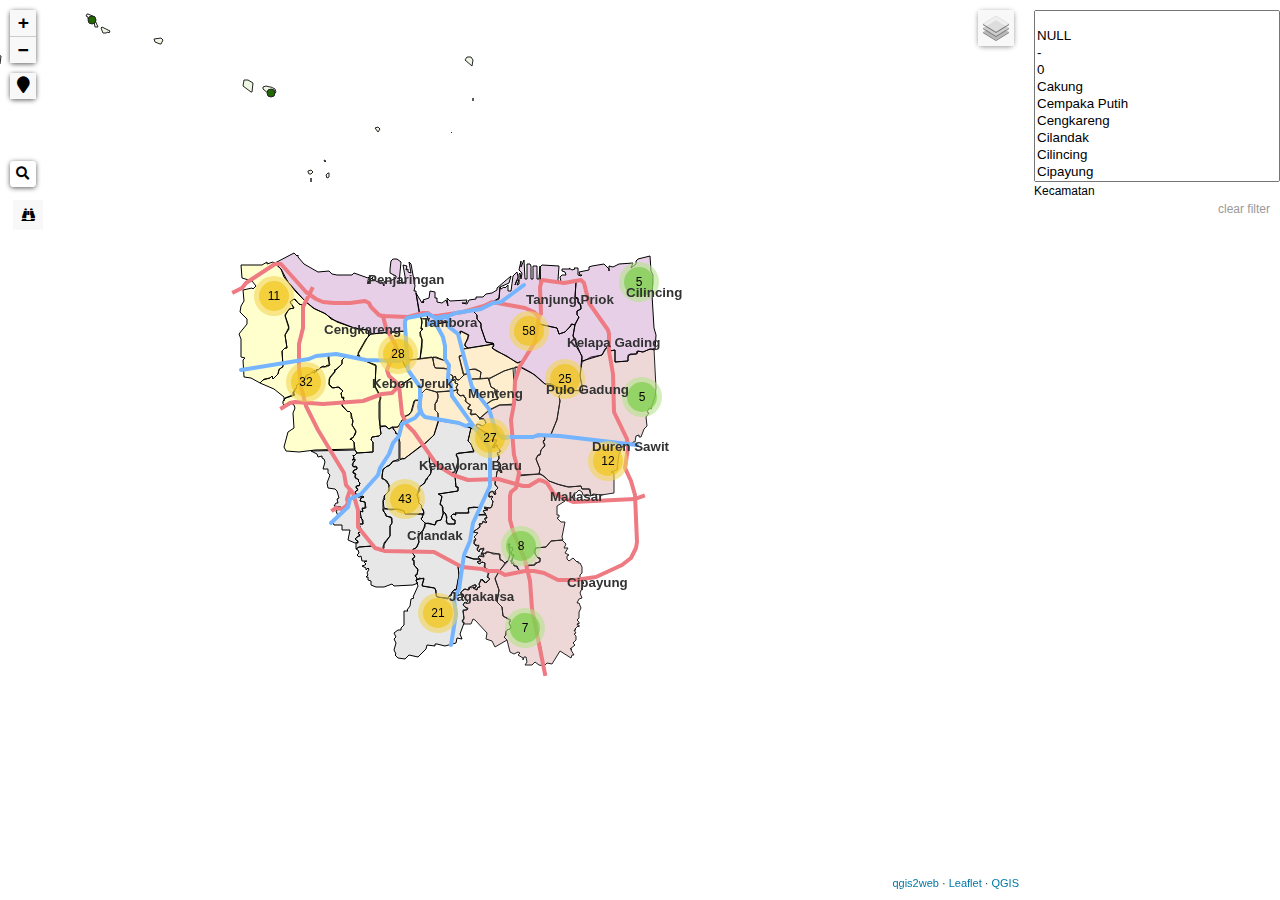
==== commit 049a2c6d: "update layout" ====
--- a/map_files/index.html
+++ b/map_files/index.html
@@ -6,7 +6,7 @@
         <meta name="viewport" content="initial-scale=1,user-scalable=no,maximum-scale=1,width=device-width">
         <meta name="mobile-web-app-capable" content="yes">
         <meta name="apple-mobile-web-app-capable" content="yes">
-        <link rel="stylesheet" href="css/leaflet.css">
+        <link rel="stylesheet" href="css/leaflet.css"><link rel="stylesheet" href="css/L.Control.Locate.min.css">
         <link rel="stylesheet" href="css/qgis2web.css"><link rel="stylesheet" href="css/fontawesome-all.min.css">
         <link rel="stylesheet" href="css/MarkerCluster.css">
         <link rel="stylesheet" href="css/MarkerCluster.Default.css">
@@ -29,7 +29,7 @@
         <div id="map">
         </div>
         <script src="js/qgis2web_expressions.js"></script>
-        <script src="js/leaflet.js"></script>
+        <script src="js/leaflet.js"></script><script src="js/L.Control.Locate.min.js"></script>
         <script src="js/leaflet.rotatedMarker.js"></script>
         <script src="js/leaflet.pattern.js"></script>
         <script src="js/leaflet-hash.js"></script>
@@ -44,15 +44,15 @@
         <script src="js/tailDT.js"></script>
 <script src="js/nouislider.min.js"></script>
 <script src="js/wNumb.js"></script>
-        <script src="data/JakartaBarat_0.js"></script>
-        <script src="data/JakartaPusat_1.js"></script>
-        <script src="data/JakartaSelatan_2.js"></script>
-        <script src="data/JakartaTimur_3.js"></script>
-        <script src="data/JakartaUtara_4.js"></script>
-        <script src="data/KepSeribu_5.js"></script>
-        <script src="data/JalanTol_6.js"></script>
-        <script src="data/KRLLine_7.js"></script>
-        <script src="data/RPTRA_8.js"></script>
+        <script src="data/JakartaBarat_1.js"></script>
+        <script src="data/JakartaPusat_2.js"></script>
+        <script src="data/JakartaSelatan_3.js"></script>
+        <script src="data/JakartaTimur_4.js"></script>
+        <script src="data/JakartaUtara_5.js"></script>
+        <script src="data/KepSeribu_6.js"></script>
+        <script src="data/JalanTol_7.js"></script>
+        <script src="data/KRLLine_8.js"></script>
+        <script src="data/RPTRA_9.js"></script>
         <script>
         var highlightLayer;
         function highlightFeature(e) {
@@ -72,10 +72,11 @@
         }
         var map = L.map('map', {
             zoomControl:true, maxZoom:28, minZoom:1
-        }).fitBounds([[-6.603507578263641,106.30020121860794],[-5.8661465099642855,107.29109935093216]]);
+        }).fitBounds([[-6.394187262641327,106.73184635527011],[-6.051874027863577,107.1918618884927]]);
         var hash = new L.Hash(map);
         map.attributionControl.setPrefix('<a href="https://github.com/tomchadwin/qgis2web" target="_blank">qgis2web</a> &middot; <a href="https://leafletjs.com" title="A JS library for interactive maps">Leaflet</a> &middot; <a href="https://qgis.org">QGIS</a>');
         var autolinker = new Autolinker({truncate: {length: 30, location: 'smart'}});
+        L.control.locate({locateOptions: {maxZoom: 19}}).addTo(map);
         var measureControl = new L.Control.Measure({
             position: 'topleft',
             primaryLengthUnit: 'meters',
@@ -91,7 +92,19 @@
         var bounds_group = new L.featureGroup([]);
         function setBounds() {
         }
-        function pop_JakartaBarat_0(feature, layer) {
+        map.createPane('pane_TransportMaps_0');
+        map.getPane('pane_TransportMaps_0').style.zIndex = 400;
+        var layer_TransportMaps_0 = L.tileLayer('https://tile.thunderforest.com/transport/{z}/{x}/{y}.png?apikey=b648fd87e80f486da8e9882569ab9536', {
+            pane: 'pane_TransportMaps_0',
+            opacity: 1.0,
+            attribution: '',
+            minZoom: 1,
+            maxZoom: 28,
+            minNativeZoom: 2,
+            maxNativeZoom: 19
+        });
+        layer_TransportMaps_0;
+        function pop_JakartaBarat_1(feature, layer) {
             layer.on({
                 mouseout: function(e) {
                     for (i in e.target._eventParents) {
@@ -124,9 +137,9 @@
             layer.bindPopup(popupContent, {maxHeight: 400});
         }
 
-        function style_JakartaBarat_0_0() {
+        function style_JakartaBarat_1_0() {
             return {
-                pane: 'pane_JakartaBarat_0',
+                pane: 'pane_JakartaBarat_1',
                 opacity: 1,
                 color: 'rgba(0,0,0,1.0)',
                 dashArray: '',
@@ -139,21 +152,21 @@
                 interactive: false,
             }
         }
-        map.createPane('pane_JakartaBarat_0');
-        map.getPane('pane_JakartaBarat_0').style.zIndex = 400;
-        map.getPane('pane_JakartaBarat_0').style['mix-blend-mode'] = 'normal';
-        var layer_JakartaBarat_0 = new L.geoJson(json_JakartaBarat_0, {
+        map.createPane('pane_JakartaBarat_1');
+        map.getPane('pane_JakartaBarat_1').style.zIndex = 401;
+        map.getPane('pane_JakartaBarat_1').style['mix-blend-mode'] = 'normal';
+        var layer_JakartaBarat_1 = new L.geoJson(json_JakartaBarat_1, {
             attribution: '',
             interactive: false,
-            dataVar: 'json_JakartaBarat_0',
-            layerName: 'layer_JakartaBarat_0',
-            pane: 'pane_JakartaBarat_0',
-            onEachFeature: pop_JakartaBarat_0,
-            style: style_JakartaBarat_0_0,
-        });
-        bounds_group.addLayer(layer_JakartaBarat_0);
-        map.addLayer(layer_JakartaBarat_0);
-        function pop_JakartaPusat_1(feature, layer) {
+            dataVar: 'json_JakartaBarat_1',
+            layerName: 'layer_JakartaBarat_1',
+            pane: 'pane_JakartaBarat_1',
+            onEachFeature: pop_JakartaBarat_1,
+            style: style_JakartaBarat_1_0,
+        });
+        bounds_group.addLayer(layer_JakartaBarat_1);
+        map.addLayer(layer_JakartaBarat_1);
+        function pop_JakartaPusat_2(feature, layer) {
             layer.on({
                 mouseout: function(e) {
                     for (i in e.target._eventParents) {
@@ -186,9 +199,9 @@
             layer.bindPopup(popupContent, {maxHeight: 400});
         }
 
-        function style_JakartaPusat_1_0() {
+        function style_JakartaPusat_2_0() {
             return {
-                pane: 'pane_JakartaPusat_1',
+                pane: 'pane_JakartaPusat_2',
                 opacity: 1,
                 color: 'rgba(35,35,35,1.0)',
                 dashArray: '',
@@ -201,21 +214,21 @@
                 interactive: false,
             }
         }
-        map.createPane('pane_JakartaPusat_1');
-        map.getPane('pane_JakartaPusat_1').style.zIndex = 401;
-        map.getPane('pane_JakartaPusat_1').style['mix-blend-mode'] = 'normal';
-        var layer_JakartaPusat_1 = new L.geoJson(json_JakartaPusat_1, {
+        map.createPane('pane_JakartaPusat_2');
+        map.getPane('pane_JakartaPusat_2').style.zIndex = 402;
+        map.getPane('pane_JakartaPusat_2').style['mix-blend-mode'] = 'normal';
+        var layer_JakartaPusat_2 = new L.geoJson(json_JakartaPusat_2, {
             attribution: '',
             interactive: false,
-            dataVar: 'json_JakartaPusat_1',
-            layerName: 'layer_JakartaPusat_1',
-            pane: 'pane_JakartaPusat_1',
-            onEachFeature: pop_JakartaPusat_1,
-            style: style_JakartaPusat_1_0,
-        });
-        bounds_group.addLayer(layer_JakartaPusat_1);
-        map.addLayer(layer_JakartaPusat_1);
-        function pop_JakartaSelatan_2(feature, layer) {
+            dataVar: 'json_JakartaPusat_2',
+            layerName: 'layer_JakartaPusat_2',
+            pane: 'pane_JakartaPusat_2',
+            onEachFeature: pop_JakartaPusat_2,
+            style: style_JakartaPusat_2_0,
+        });
+        bounds_group.addLayer(layer_JakartaPusat_2);
+        map.addLayer(layer_JakartaPusat_2);
+        function pop_JakartaSelatan_3(feature, layer) {
             layer.on({
                 mouseout: function(e) {
                     for (i in e.target._eventParents) {
@@ -248,9 +261,9 @@
             layer.bindPopup(popupContent, {maxHeight: 400});
         }
 
-        function style_JakartaSelatan_2_0() {
+        function style_JakartaSelatan_3_0() {
             return {
-                pane: 'pane_JakartaSelatan_2',
+                pane: 'pane_JakartaSelatan_3',
                 opacity: 1,
                 color: 'rgba(0,0,0,1.0)',
                 dashArray: '',
@@ -263,21 +276,21 @@
                 interactive: false,
             }
         }
-        map.createPane('pane_JakartaSelatan_2');
-        map.getPane('pane_JakartaSelatan_2').style.zIndex = 402;
-        map.getPane('pane_JakartaSelatan_2').style['mix-blend-mode'] = 'normal';
-        var layer_JakartaSelatan_2 = new L.geoJson(json_JakartaSelatan_2, {
+        map.createPane('pane_JakartaSelatan_3');
+        map.getPane('pane_JakartaSelatan_3').style.zIndex = 403;
+        map.getPane('pane_JakartaSelatan_3').style['mix-blend-mode'] = 'normal';
+        var layer_JakartaSelatan_3 = new L.geoJson(json_JakartaSelatan_3, {
             attribution: '',
             interactive: false,
-            dataVar: 'json_JakartaSelatan_2',
-            layerName: 'layer_JakartaSelatan_2',
-            pane: 'pane_JakartaSelatan_2',
-            onEachFeature: pop_JakartaSelatan_2,
-            style: style_JakartaSelatan_2_0,
-        });
-        bounds_group.addLayer(layer_JakartaSelatan_2);
-        map.addLayer(layer_JakartaSelatan_2);
-        function pop_JakartaTimur_3(feature, layer) {
+            dataVar: 'json_JakartaSelatan_3',
+            layerName: 'layer_JakartaSelatan_3',
+            pane: 'pane_JakartaSelatan_3',
+            onEachFeature: pop_JakartaSelatan_3,
+            style: style_JakartaSelatan_3_0,
+        });
+        bounds_group.addLayer(layer_JakartaSelatan_3);
+        map.addLayer(layer_JakartaSelatan_3);
+        function pop_JakartaTimur_4(feature, layer) {
             layer.on({
                 mouseout: function(e) {
                     for (i in e.target._eventParents) {
@@ -310,9 +323,9 @@
             layer.bindPopup(popupContent, {maxHeight: 400});
         }
 
-        function style_JakartaTimur_3_0() {
+        function style_JakartaTimur_4_0() {
             return {
-                pane: 'pane_JakartaTimur_3',
+                pane: 'pane_JakartaTimur_4',
                 opacity: 1,
                 color: 'rgba(35,35,35,1.0)',
                 dashArray: '',
@@ -325,21 +338,21 @@
                 interactive: false,
             }
         }
-        map.createPane('pane_JakartaTimur_3');
-        map.getPane('pane_JakartaTimur_3').style.zIndex = 403;
-        map.getPane('pane_JakartaTimur_3').style['mix-blend-mode'] = 'normal';
-        var layer_JakartaTimur_3 = new L.geoJson(json_JakartaTimur_3, {
+        map.createPane('pane_JakartaTimur_4');
+        map.getPane('pane_JakartaTimur_4').style.zIndex = 404;
+        map.getPane('pane_JakartaTimur_4').style['mix-blend-mode'] = 'normal';
+        var layer_JakartaTimur_4 = new L.geoJson(json_JakartaTimur_4, {
             attribution: '',
             interactive: false,
-            dataVar: 'json_JakartaTimur_3',
-            layerName: 'layer_JakartaTimur_3',
-            pane: 'pane_JakartaTimur_3',
-            onEachFeature: pop_JakartaTimur_3,
-            style: style_JakartaTimur_3_0,
-        });
-        bounds_group.addLayer(layer_JakartaTimur_3);
-        map.addLayer(layer_JakartaTimur_3);
-        function pop_JakartaUtara_4(feature, layer) {
+            dataVar: 'json_JakartaTimur_4',
+            layerName: 'layer_JakartaTimur_4',
+            pane: 'pane_JakartaTimur_4',
+            onEachFeature: pop_JakartaTimur_4,
+            style: style_JakartaTimur_4_0,
+        });
+        bounds_group.addLayer(layer_JakartaTimur_4);
+        map.addLayer(layer_JakartaTimur_4);
+        function pop_JakartaUtara_5(feature, layer) {
             layer.on({
                 mouseout: function(e) {
                     for (i in e.target._eventParents) {
@@ -372,9 +385,9 @@
             layer.bindPopup(popupContent, {maxHeight: 400});
         }
 
-        function style_JakartaUtara_4_0() {
+        function style_JakartaUtara_5_0() {
             return {
-                pane: 'pane_JakartaUtara_4',
+                pane: 'pane_JakartaUtara_5',
                 opacity: 1,
                 color: 'rgba(0,0,0,1.0)',
                 dashArray: '',
@@ -387,21 +400,21 @@
                 interactive: false,
             }
         }
-        map.createPane('pane_JakartaUtara_4');
-        map.getPane('pane_JakartaUtara_4').style.zIndex = 404;
-        map.getPane('pane_JakartaUtara_4').style['mix-blend-mode'] = 'normal';
-        var layer_JakartaUtara_4 = new L.geoJson(json_JakartaUtara_4, {
+        map.createPane('pane_JakartaUtara_5');
+        map.getPane('pane_JakartaUtara_5').style.zIndex = 405;
+        map.getPane('pane_JakartaUtara_5').style['mix-blend-mode'] = 'normal';
+        var layer_JakartaUtara_5 = new L.geoJson(json_JakartaUtara_5, {
             attribution: '',
             interactive: false,
-            dataVar: 'json_JakartaUtara_4',
-            layerName: 'layer_JakartaUtara_4',
-            pane: 'pane_JakartaUtara_4',
-            onEachFeature: pop_JakartaUtara_4,
-            style: style_JakartaUtara_4_0,
-        });
-        bounds_group.addLayer(layer_JakartaUtara_4);
-        map.addLayer(layer_JakartaUtara_4);
-        function pop_KepSeribu_5(feature, layer) {
+            dataVar: 'json_JakartaUtara_5',
+            layerName: 'layer_JakartaUtara_5',
+            pane: 'pane_JakartaUtara_5',
+            onEachFeature: pop_JakartaUtara_5,
+            style: style_JakartaUtara_5_0,
+        });
+        bounds_group.addLayer(layer_JakartaUtara_5);
+        map.addLayer(layer_JakartaUtara_5);
+        function pop_KepSeribu_6(feature, layer) {
             layer.on({
                 mouseout: function(e) {
                     for (i in e.target._eventParents) {
@@ -430,9 +443,9 @@
             layer.bindPopup(popupContent, {maxHeight: 400});
         }
 
-        function style_KepSeribu_5_0() {
+        function style_KepSeribu_6_0() {
             return {
-                pane: 'pane_KepSeribu_5',
+                pane: 'pane_KepSeribu_6',
                 opacity: 1,
                 color: 'rgba(35,35,35,1.0)',
                 dashArray: '',
@@ -445,21 +458,21 @@
                 interactive: false,
             }
         }
-        map.createPane('pane_KepSeribu_5');
-        map.getPane('pane_KepSeribu_5').style.zIndex = 405;
-        map.getPane('pane_KepSeribu_5').style['mix-blend-mode'] = 'normal';
-        var layer_KepSeribu_5 = new L.geoJson(json_KepSeribu_5, {
+        map.createPane('pane_KepSeribu_6');
+        map.getPane('pane_KepSeribu_6').style.zIndex = 406;
+        map.getPane('pane_KepSeribu_6').style['mix-blend-mode'] = 'normal';
+        var layer_KepSeribu_6 = new L.geoJson(json_KepSeribu_6, {
             attribution: '',
             interactive: false,
-            dataVar: 'json_KepSeribu_5',
-            layerName: 'layer_KepSeribu_5',
-            pane: 'pane_KepSeribu_5',
-            onEachFeature: pop_KepSeribu_5,
-            style: style_KepSeribu_5_0,
-        });
-        bounds_group.addLayer(layer_KepSeribu_5);
-        map.addLayer(layer_KepSeribu_5);
-        function pop_JalanTol_6(feature, layer) {
+            dataVar: 'json_KepSeribu_6',
+            layerName: 'layer_KepSeribu_6',
+            pane: 'pane_KepSeribu_6',
+            onEachFeature: pop_KepSeribu_6,
+            style: style_KepSeribu_6_0,
+        });
+        bounds_group.addLayer(layer_KepSeribu_6);
+        map.addLayer(layer_KepSeribu_6);
+        function pop_JalanTol_7(feature, layer) {
             layer.on({
                 mouseout: function(e) {
                     for (i in e.target._eventParents) {
@@ -477,9 +490,9 @@
             });
         }
 
-        function style_JalanTol_6_0() {
+        function style_JalanTol_7_0() {
             return {
-                pane: 'pane_JalanTol_6',
+                pane: 'pane_JalanTol_7',
                 opacity: 1,
                 color: 'rgba(238,122,130,1.0)',
                 dashArray: '',
@@ -490,21 +503,21 @@
                 interactive: true,
             }
         }
-        map.createPane('pane_JalanTol_6');
-        map.getPane('pane_JalanTol_6').style.zIndex = 406;
-        map.getPane('pane_JalanTol_6').style['mix-blend-mode'] = 'normal';
-        var layer_JalanTol_6 = new L.geoJson(json_JalanTol_6, {
+        map.createPane('pane_JalanTol_7');
+        map.getPane('pane_JalanTol_7').style.zIndex = 407;
+        map.getPane('pane_JalanTol_7').style['mix-blend-mode'] = 'normal';
+        var layer_JalanTol_7 = new L.geoJson(json_JalanTol_7, {
             attribution: '',
             interactive: true,
-            dataVar: 'json_JalanTol_6',
-            layerName: 'layer_JalanTol_6',
-            pane: 'pane_JalanTol_6',
-            onEachFeature: pop_JalanTol_6,
-            style: style_JalanTol_6_0,
-        });
-        bounds_group.addLayer(layer_JalanTol_6);
-        map.addLayer(layer_JalanTol_6);
-        function pop_KRLLine_7(feature, layer) {
+            dataVar: 'json_JalanTol_7',
+            layerName: 'layer_JalanTol_7',
+            pane: 'pane_JalanTol_7',
+            onEachFeature: pop_JalanTol_7,
+            style: style_JalanTol_7_0,
+        });
+        bounds_group.addLayer(layer_JalanTol_7);
+        map.addLayer(layer_JalanTol_7);
+        function pop_KRLLine_8(feature, layer) {
             layer.on({
                 mouseout: function(e) {
                     for (i in e.target._eventParents) {
@@ -528,9 +541,9 @@
             layer.bindPopup(popupContent, {maxHeight: 400});
         }
 
-        function style_KRLLine_7_0() {
+        function style_KRLLine_8_0() {
             return {
-                pane: 'pane_KRLLine_7',
+                pane: 'pane_KRLLine_8',
                 opacity: 1,
                 color: 'rgba(117,181,255,1.0)',
                 dashArray: '',
@@ -541,21 +554,21 @@
                 interactive: true,
             }
         }
-        map.createPane('pane_KRLLine_7');
-        map.getPane('pane_KRLLine_7').style.zIndex = 407;
-        map.getPane('pane_KRLLine_7').style['mix-blend-mode'] = 'normal';
-        var layer_KRLLine_7 = new L.geoJson(json_KRLLine_7, {
+        map.createPane('pane_KRLLine_8');
+        map.getPane('pane_KRLLine_8').style.zIndex = 408;
+        map.getPane('pane_KRLLine_8').style['mix-blend-mode'] = 'normal';
+        var layer_KRLLine_8 = new L.geoJson(json_KRLLine_8, {
             attribution: '',
             interactive: true,
-            dataVar: 'json_KRLLine_7',
-            layerName: 'layer_KRLLine_7',
-            pane: 'pane_KRLLine_7',
-            onEachFeature: pop_KRLLine_7,
-            style: style_KRLLine_7_0,
-        });
-        bounds_group.addLayer(layer_KRLLine_7);
-        map.addLayer(layer_KRLLine_7);
-        function pop_RPTRA_8(feature, layer) {
+            dataVar: 'json_KRLLine_8',
+            layerName: 'layer_KRLLine_8',
+            pane: 'pane_KRLLine_8',
+            onEachFeature: pop_KRLLine_8,
+            style: style_KRLLine_8_0,
+        });
+        bounds_group.addLayer(layer_KRLLine_8);
+        map.addLayer(layer_KRLLine_8);
+        function pop_RPTRA_9(feature, layer) {
             layer.on({
                 mouseout: function(e) {
                     for (i in e.target._eventParents) {
@@ -597,9 +610,9 @@
             layer.bindPopup(popupContent, {maxHeight: 400});
         }
 
-        function style_RPTRA_8_0() {
+        function style_RPTRA_9_0() {
             return {
-                pane: 'pane_RPTRA_8',
+                pane: 'pane_RPTRA_9',
                 radius: 4.0,
                 opacity: 1,
                 color: 'rgba(35,35,35,1.0)',
@@ -613,30 +626,30 @@
                 interactive: true,
             }
         }
-        map.createPane('pane_RPTRA_8');
-        map.getPane('pane_RPTRA_8').style.zIndex = 408;
-        map.getPane('pane_RPTRA_8').style['mix-blend-mode'] = 'normal';
-        var layer_RPTRA_8 = new L.geoJson(json_RPTRA_8, {
+        map.createPane('pane_RPTRA_9');
+        map.getPane('pane_RPTRA_9').style.zIndex = 409;
+        map.getPane('pane_RPTRA_9').style['mix-blend-mode'] = 'normal';
+        var layer_RPTRA_9 = new L.geoJson(json_RPTRA_9, {
             attribution: '',
             interactive: true,
-            dataVar: 'json_RPTRA_8',
-            layerName: 'layer_RPTRA_8',
-            pane: 'pane_RPTRA_8',
-            onEachFeature: pop_RPTRA_8,
+            dataVar: 'json_RPTRA_9',
+            layerName: 'layer_RPTRA_9',
+            pane: 'pane_RPTRA_9',
+            onEachFeature: pop_RPTRA_9,
             pointToLayer: function (feature, latlng) {
                 var context = {
                     feature: feature,
                     variables: {}
                 };
-                return L.circleMarker(latlng, style_RPTRA_8_0(feature));
+                return L.circleMarker(latlng, style_RPTRA_9_0(feature));
             },
         });
-        var cluster_RPTRA_8 = new L.MarkerClusterGroup({showCoverageOnHover: false,
+        var cluster_RPTRA_9 = new L.MarkerClusterGroup({showCoverageOnHover: false,
             spiderfyDistanceMultiplier: 2});
-        cluster_RPTRA_8.addLayer(layer_RPTRA_8);
+        cluster_RPTRA_9.addLayer(layer_RPTRA_9);
 
-        bounds_group.addLayer(layer_RPTRA_8);
-        cluster_RPTRA_8.addTo(map);
+        bounds_group.addLayer(layer_RPTRA_9);
+        cluster_RPTRA_9.addTo(map);
         var osmGeocoder = new L.Control.Geocoder({
             collapsed: true,
             position: 'topleft',
@@ -648,15 +661,15 @@
         document.getElementsByClassName('leaflet-control-geocoder-icon')[0]
         .title += 'Search for a place';
         var baseMaps = {};
-        L.control.layers(baseMaps,{'<img src="legend/RPTRA_8.png" /> RPTRA': cluster_RPTRA_8,'<img src="legend/KRLLine_7.png" /> KRL Line': layer_KRLLine_7,'<img src="legend/JalanTol_6.png" /> Jalan Tol': layer_JalanTol_6,'<img src="legend/KepSeribu_5.png" /> Kep.  Seribu': layer_KepSeribu_5,'<img src="legend/JakartaUtara_4.png" /> Jakarta Utara': layer_JakartaUtara_4,'<img src="legend/JakartaTimur_3.png" /> Jakarta Timur': layer_JakartaTimur_3,'<img src="legend/JakartaSelatan_2.png" /> Jakarta Selatan': layer_JakartaSelatan_2,'<img src="legend/JakartaPusat_1.png" /> Jakarta Pusat': layer_JakartaPusat_1,'<img src="legend/JakartaBarat_0.png" /> Jakarta Barat': layer_JakartaBarat_0,}).addTo(map);
+        L.control.layers(baseMaps,{'<img src="legend/RPTRA_9.png" /> RPTRA': cluster_RPTRA_9,'<img src="legend/KRLLine_8.png" /> KRL Line': layer_KRLLine_8,'<img src="legend/JalanTol_7.png" /> Jalan Tol': layer_JalanTol_7,'<img src="legend/KepSeribu_6.png" /> Kep.  Seribu': layer_KepSeribu_6,'<img src="legend/JakartaUtara_5.png" /> Jakarta Utara': layer_JakartaUtara_5,'<img src="legend/JakartaTimur_4.png" /> Jakarta Timur': layer_JakartaTimur_4,'<img src="legend/JakartaSelatan_3.png" /> Jakarta Selatan': layer_JakartaSelatan_3,'<img src="legend/JakartaPusat_2.png" /> Jakarta Pusat': layer_JakartaPusat_2,'<img src="legend/JakartaBarat_1.png" /> Jakarta Barat': layer_JakartaBarat_1,"Transport Maps": layer_TransportMaps_0,}).addTo(map);
         setBounds();
         var i = 0;
-        layer_JakartaBarat_0.eachLayer(function(layer) {
+        layer_JakartaBarat_1.eachLayer(function(layer) {
             var context = {
                 feature: layer.feature,
                 variables: {}
             };
-            layer.bindTooltip((layer.feature.properties['Kecamatan'] !== null?String('<div style="color: #323232; font-size: 10pt; font-weight: bold; font-family: \'Noto Serif Kannada\', sans-serif;">' + layer.feature.properties['Kecamatan']) + '</div>':''), {permanent: true, offset: [-0, -16], className: 'css_JakartaBarat_0'});
+            layer.bindTooltip((layer.feature.properties['Kecamatan'] !== null?String('<div style="color: #323232; font-size: 10pt; font-weight: bold; font-family: \'Noto Serif Kannada\', sans-serif;">' + layer.feature.properties['Kecamatan']) + '</div>':''), {permanent: true, offset: [-0, -16], className: 'css_JakartaBarat_1'});
             labels.push(layer);
             totalMarkers += 1;
               layer.added = true;
@@ -664,12 +677,12 @@
               i++;
         });
         var i = 0;
-        layer_JakartaPusat_1.eachLayer(function(layer) {
+        layer_JakartaPusat_2.eachLayer(function(layer) {
             var context = {
                 feature: layer.feature,
                 variables: {}
             };
-            layer.bindTooltip((layer.feature.properties['Kecamatan'] !== null?String('<div style="color: #323232; font-size: 10pt; font-weight: bold; font-family: \'Noto Serif Kannada\', sans-serif;">' + layer.feature.properties['Kecamatan']) + '</div>':''), {permanent: true, offset: [-0, -16], className: 'css_JakartaPusat_1'});
+            layer.bindTooltip((layer.feature.properties['Kecamatan'] !== null?String('<div style="color: #323232; font-size: 10pt; font-weight: bold; font-family: \'Noto Serif Kannada\', sans-serif;">' + layer.feature.properties['Kecamatan']) + '</div>':''), {permanent: true, offset: [-0, -16], className: 'css_JakartaPusat_2'});
             labels.push(layer);
             totalMarkers += 1;
               layer.added = true;
@@ -677,12 +690,12 @@
               i++;
         });
         var i = 0;
-        layer_JakartaSelatan_2.eachLayer(function(layer) {
+        layer_JakartaSelatan_3.eachLayer(function(layer) {
             var context = {
                 feature: layer.feature,
                 variables: {}
             };
-            layer.bindTooltip((layer.feature.properties['Kecamatan'] !== null?String('<div style="color: #323232; font-size: 10pt; font-weight: bold; font-family: \'Noto Serif Kannada\', sans-serif;">' + layer.feature.properties['Kecamatan']) + '</div>':''), {permanent: true, offset: [-0, -16], className: 'css_JakartaSelatan_2'});
+            layer.bindTooltip((layer.feature.properties['Kecamatan'] !== null?String('<div style="color: #323232; font-size: 10pt; font-weight: bold; font-family: \'Noto Serif Kannada\', sans-serif;">' + layer.feature.properties['Kecamatan']) + '</div>':''), {permanent: true, offset: [-0, -16], className: 'css_JakartaSelatan_3'});
             labels.push(layer);
             totalMarkers += 1;
               layer.added = true;
@@ -690,12 +703,12 @@
               i++;
         });
         var i = 0;
-        layer_JakartaTimur_3.eachLayer(function(layer) {
+        layer_JakartaTimur_4.eachLayer(function(layer) {
             var context = {
                 feature: layer.feature,
                 variables: {}
             };
-            layer.bindTooltip((layer.feature.properties['Kecamatan'] !== null?String('<div style="color: #323232; font-size: 10pt; font-weight: bold; font-family: \'Noto Serif Kannada\', sans-serif;">' + layer.feature.properties['Kecamatan']) + '</div>':''), {permanent: true, offset: [-0, -16], className: 'css_JakartaTimur_3'});
+            layer.bindTooltip((layer.feature.properties['Kecamatan'] !== null?String('<div style="color: #323232; font-size: 10pt; font-weight: bold; font-family: \'Noto Serif Kannada\', sans-serif;">' + layer.feature.properties['Kecamatan']) + '</div>':''), {permanent: true, offset: [-0, -16], className: 'css_JakartaTimur_4'});
             labels.push(layer);
             totalMarkers += 1;
               layer.added = true;
@@ -703,12 +716,12 @@
               i++;
         });
         var i = 0;
-        layer_JakartaUtara_4.eachLayer(function(layer) {
+        layer_JakartaUtara_5.eachLayer(function(layer) {
             var context = {
                 feature: layer.feature,
                 variables: {}
             };
-            layer.bindTooltip((layer.feature.properties['Kecamatan'] !== null?String('<div style="color: #323232; font-size: 10pt; font-weight: bold; font-family: \'Noto Serif Kannada\', sans-serif;">' + layer.feature.properties['Kecamatan']) + '</div>':''), {permanent: true, offset: [-0, -16], className: 'css_JakartaUtara_4'});
+            layer.bindTooltip((layer.feature.properties['Kecamatan'] !== null?String('<div style="color: #323232; font-size: 10pt; font-weight: bold; font-family: \'Noto Serif Kannada\', sans-serif;">' + layer.feature.properties['Kecamatan']) + '</div>':''), {permanent: true, offset: [-0, -16], className: 'css_JakartaUtara_5'});
             labels.push(layer);
             totalMarkers += 1;
               layer.added = true;
@@ -716,7 +729,7 @@
               i++;
         });
         map.addControl(new L.Control.Search({
-            layer: cluster_RPTRA_8,
+            layer: cluster_RPTRA_9,
             initial: false,
             hideMarkerOnCollapse: true,
             propertyName: 'Nama'}));
@@ -829,12 +842,12 @@
           this[lyr["options"]["layerName"]].clearLayers();
           this[lyr["options"]["layerName"]].addData(features);
         var i = 0;
-        layer_JakartaBarat_0.eachLayer(function(layer) {
+        layer_JakartaBarat_1.eachLayer(function(layer) {
             var context = {
                 feature: layer.feature,
                 variables: {}
             };
-            layer.bindTooltip((layer.feature.properties['Kecamatan'] !== null?String('<div style="color: #323232; font-size: 10pt; font-weight: bold; font-family: \'Noto Serif Kannada\', sans-serif;">' + layer.feature.properties['Kecamatan']) + '</div>':''), {permanent: true, offset: [-0, -16], className: 'css_JakartaBarat_0'});
+            layer.bindTooltip((layer.feature.properties['Kecamatan'] !== null?String('<div style="color: #323232; font-size: 10pt; font-weight: bold; font-family: \'Noto Serif Kannada\', sans-serif;">' + layer.feature.properties['Kecamatan']) + '</div>':''), {permanent: true, offset: [-0, -16], className: 'css_JakartaBarat_1'});
             labels.push(layer);
             totalMarkers += 1;
               layer.added = true;
@@ -842,12 +855,12 @@
               i++;
         });
         var i = 0;
-        layer_JakartaPusat_1.eachLayer(function(layer) {
+        layer_JakartaPusat_2.eachLayer(function(layer) {
             var context = {
                 feature: layer.feature,
                 variables: {}
             };
-            layer.bindTooltip((layer.feature.properties['Kecamatan'] !== null?String('<div style="color: #323232; font-size: 10pt; font-weight: bold; font-family: \'Noto Serif Kannada\', sans-serif;">' + layer.feature.properties['Kecamatan']) + '</div>':''), {permanent: true, offset: [-0, -16], className: 'css_JakartaPusat_1'});
+            layer.bindTooltip((layer.feature.properties['Kecamatan'] !== null?String('<div style="color: #323232; font-size: 10pt; font-weight: bold; font-family: \'Noto Serif Kannada\', sans-serif;">' + layer.feature.properties['Kecamatan']) + '</div>':''), {permanent: true, offset: [-0, -16], className: 'css_JakartaPusat_2'});
             labels.push(layer);
             totalMarkers += 1;
               layer.added = true;
@@ -855,12 +868,12 @@
               i++;
         });
         var i = 0;
-        layer_JakartaSelatan_2.eachLayer(function(layer) {
+        layer_JakartaSelatan_3.eachLayer(function(layer) {
             var context = {
                 feature: layer.feature,
                 variables: {}
             };
-            layer.bindTooltip((layer.feature.properties['Kecamatan'] !== null?String('<div style="color: #323232; font-size: 10pt; font-weight: bold; font-family: \'Noto Serif Kannada\', sans-serif;">' + layer.feature.properties['Kecamatan']) + '</div>':''), {permanent: true, offset: [-0, -16], className: 'css_JakartaSelatan_2'});
+            layer.bindTooltip((layer.feature.properties['Kecamatan'] !== null?String('<div style="color: #323232; font-size: 10pt; font-weight: bold; font-family: \'Noto Serif Kannada\', sans-serif;">' + layer.feature.properties['Kecamatan']) + '</div>':''), {permanent: true, offset: [-0, -16], className: 'css_JakartaSelatan_3'});
             labels.push(layer);
             totalMarkers += 1;
               layer.added = true;
@@ -868,12 +881,12 @@
               i++;
         });
         var i = 0;
-        layer_JakartaTimur_3.eachLayer(function(layer) {
+        layer_JakartaTimur_4.eachLayer(function(layer) {
             var context = {
                 feature: layer.feature,
                 variables: {}
             };
-            layer.bindTooltip((layer.feature.properties['Kecamatan'] !== null?String('<div style="color: #323232; font-size: 10pt; font-weight: bold; font-family: \'Noto Serif Kannada\', sans-serif;">' + layer.feature.properties['Kecamatan']) + '</div>':''), {permanent: true, offset: [-0, -16], className: 'css_JakartaTimur_3'});
+            layer.bindTooltip((layer.feature.properties['Kecamatan'] !== null?String('<div style="color: #323232; font-size: 10pt; font-weight: bold; font-family: \'Noto Serif Kannada\', sans-serif;">' + layer.feature.properties['Kecamatan']) + '</div>':''), {permanent: true, offset: [-0, -16], className: 'css_JakartaTimur_4'});
             labels.push(layer);
             totalMarkers += 1;
               layer.added = true;
@@ -881,12 +894,12 @@
               i++;
         });
         var i = 0;
-        layer_JakartaUtara_4.eachLayer(function(layer) {
+        layer_JakartaUtara_5.eachLayer(function(layer) {
             var context = {
                 feature: layer.feature,
                 variables: {}
             };
-            layer.bindTooltip((layer.feature.properties['Kecamatan'] !== null?String('<div style="color: #323232; font-size: 10pt; font-weight: bold; font-family: \'Noto Serif Kannada\', sans-serif;">' + layer.feature.properties['Kecamatan']) + '</div>':''), {permanent: true, offset: [-0, -16], className: 'css_JakartaUtara_4'});
+            layer.bindTooltip((layer.feature.properties['Kecamatan'] !== null?String('<div style="color: #323232; font-size: 10pt; font-weight: bold; font-family: \'Noto Serif Kannada\', sans-serif;">' + layer.feature.properties['Kecamatan']) + '</div>':''), {permanent: true, offset: [-0, -16], className: 'css_JakartaUtara_5'});
             labels.push(layer);
             totalMarkers += 1;
               layer.added = true;
@@ -1026,15 +1039,15 @@
                 filterFunc();
             };
             div_Kecamatan.appendChild(reset_Kecamatan);
-        resetLabels([layer_JakartaBarat_0,layer_JakartaPusat_1,layer_JakartaSelatan_2,layer_JakartaTimur_3,layer_JakartaUtara_4]);
+        resetLabels([layer_JakartaBarat_1,layer_JakartaPusat_2,layer_JakartaSelatan_3,layer_JakartaTimur_4,layer_JakartaUtara_5]);
         map.on("zoomend", function(){
-            resetLabels([layer_JakartaBarat_0,layer_JakartaPusat_1,layer_JakartaSelatan_2,layer_JakartaTimur_3,layer_JakartaUtara_4]);
+            resetLabels([layer_JakartaBarat_1,layer_JakartaPusat_2,layer_JakartaSelatan_3,layer_JakartaTimur_4,layer_JakartaUtara_5]);
         });
         map.on("layeradd", function(){
-            resetLabels([layer_JakartaBarat_0,layer_JakartaPusat_1,layer_JakartaSelatan_2,layer_JakartaTimur_3,layer_JakartaUtara_4]);
+            resetLabels([layer_JakartaBarat_1,layer_JakartaPusat_2,layer_JakartaSelatan_3,layer_JakartaTimur_4,layer_JakartaUtara_5]);
         });
         map.on("layerremove", function(){
-            resetLabels([layer_JakartaBarat_0,layer_JakartaPusat_1,layer_JakartaSelatan_2,layer_JakartaTimur_3,layer_JakartaUtara_4]);
+            resetLabels([layer_JakartaBarat_1,layer_JakartaPusat_2,layer_JakartaSelatan_3,layer_JakartaTimur_4,layer_JakartaUtara_5]);
         });
         </script>
     </body>
--- a/map_files/css/L.Control.Locate.min.css
+++ b/map_files/css/L.Control.Locate.min.css
@@ -0,0 +1,2 @@
+.leaflet-control-locate a{font-size:1.4em;color:#444}.leaflet-control-locate.active a{color:#2074B6}.leaflet-control-locate.active.following a{color:#FC8428}
+/*# sourceMappingURL=L.Control.Locate.min.css.map */
--- a/map_files/css/qgis2web.css
+++ b/map_files/css/qgis2web.css
@@ -43,14 +43,14 @@
         .leaflet-touch .leaflet-control-geocoder-icon,
         .leaflet-control-search .search-button,
          .leaflet-control-measure {
-            background-color: #eaf8dd !important;
+            background-color: #f8f8f8 !important;
             border-radius: 0px !important;
             color: #000000 !important;
         }
         .abstract {
             font: bold 18px 'Lucida Console', Monaco, monospace;
             text-indent: 1px;
-            background-color: #eaf8dd !important;
+            background-color: #f8f8f8 !important;
             width: 30px !important;
             color: #000000 !important;
             height: 30px !important;
@@ -60,7 +60,7 @@
         .abstractUncollapsed {
             padding: 6px 8px;
             font: 12px/1.5 "Helvetica Neue", Arial, Helvetica, sans-serif;
-            background-color:#eaf8dd !important;
+            background-color:#f8f8f8 !important;
             color: #000000 !important;
             box-shadow: 0 0 15px rgba(0,0,0,0.2);
             border-radius: 5px;
@@ -76,7 +76,7 @@
             color: #0078A8 !important;
         }
         .leaflet-control-scale-line {
-            border: 2px solid #eaf8dd !important;
+            border: 2px solid #f8f8f8 !important;
             border-top: none !important;
             color: black !important;
         }
@@ -108,7 +108,7 @@
             border-radius: 4px !important;
         }
         .leaflet-control-measure .leaflet-control-measure-interaction {
-            background-color: #eaf8dd !important;
+            background-color: #f8f8f8 !important;
         }
         .leaflet-touch .leaflet-control-measure
         .leaflet-control-measure-toggle,
@@ -117,7 +117,7 @@
             width: 30px !important;
             height: 30px !important;
             border-radius: 0px !important;
-            background-color: #eaf8dd !important;
+            background-color: #f8f8f8 !important;
             color: #000000 !important;
             font-size: 13px;
             line-height: 30px;
@@ -125,5 +125,5 @@
             text-indent: 0%;
         }
         .leaflet-control-layers-toggle {
-            background-color: #eaf8dd !important;
+            background-color: #f8f8f8 !important;
         }